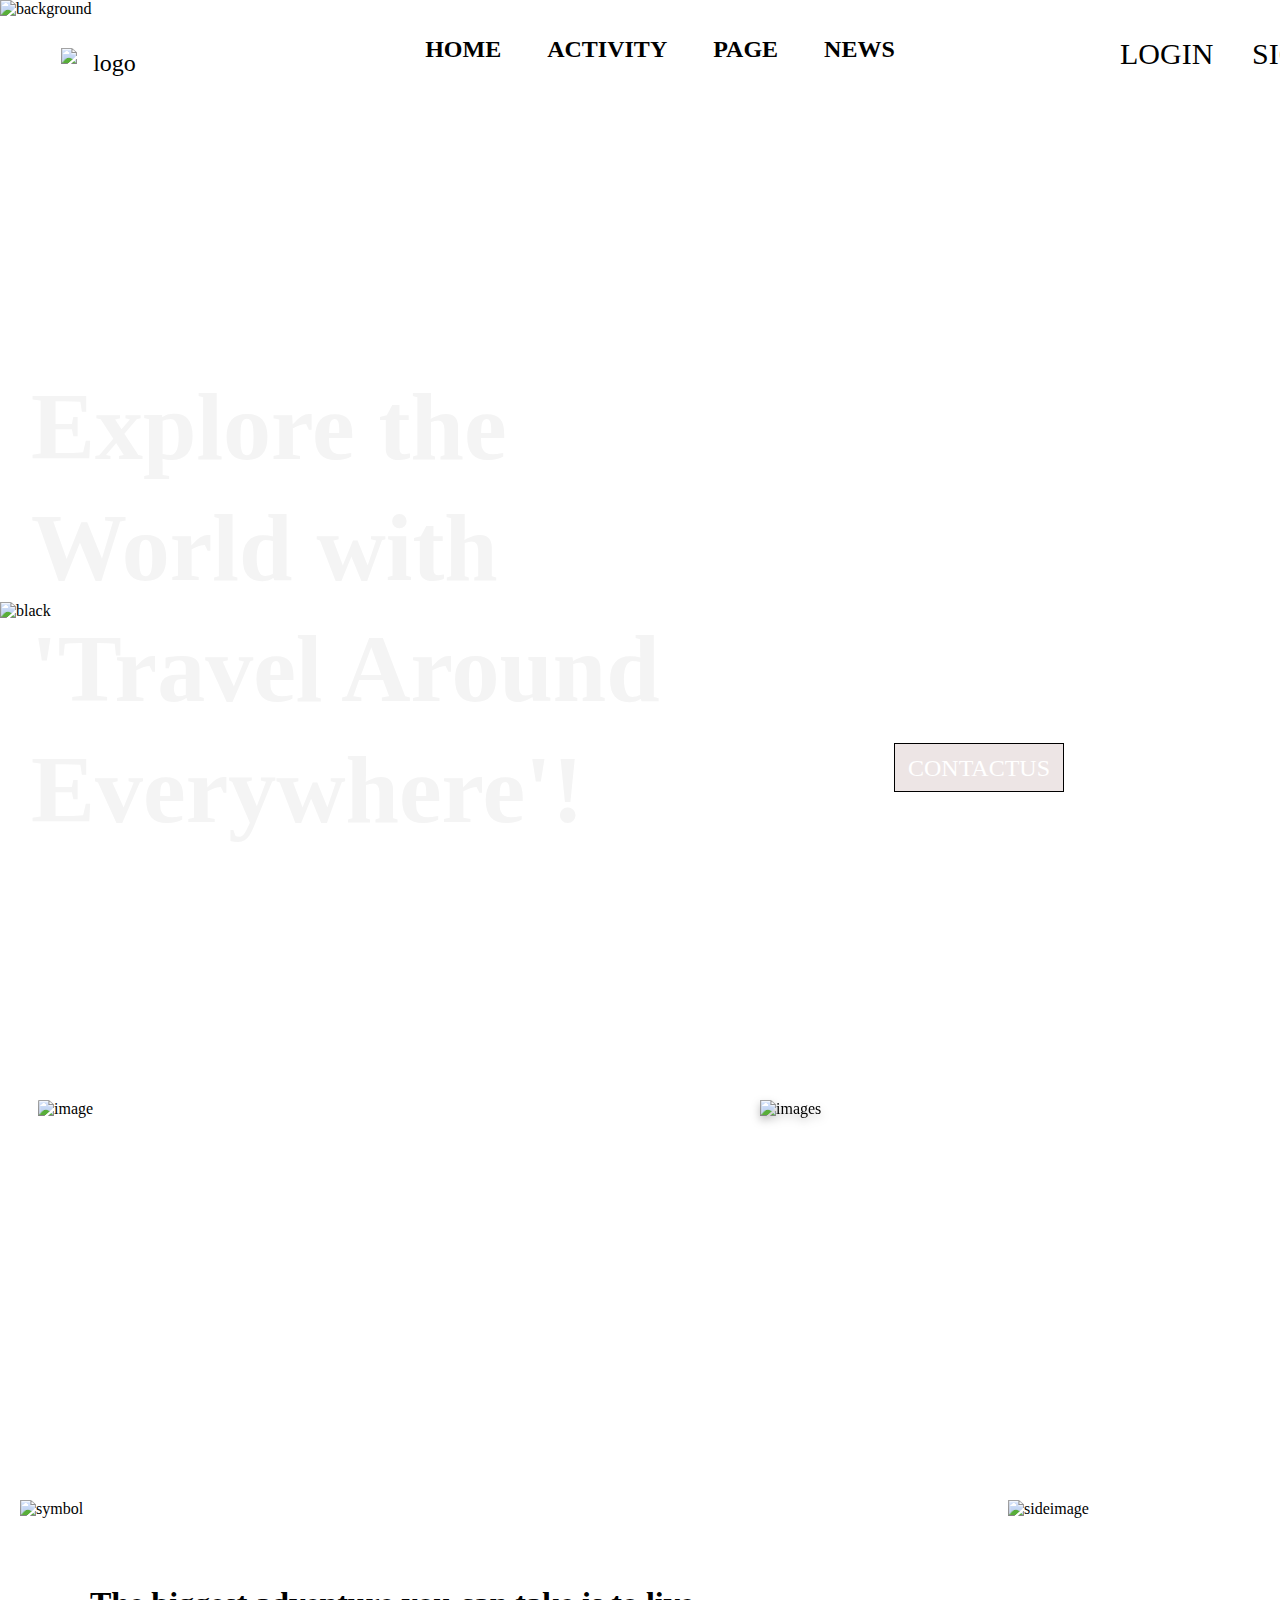
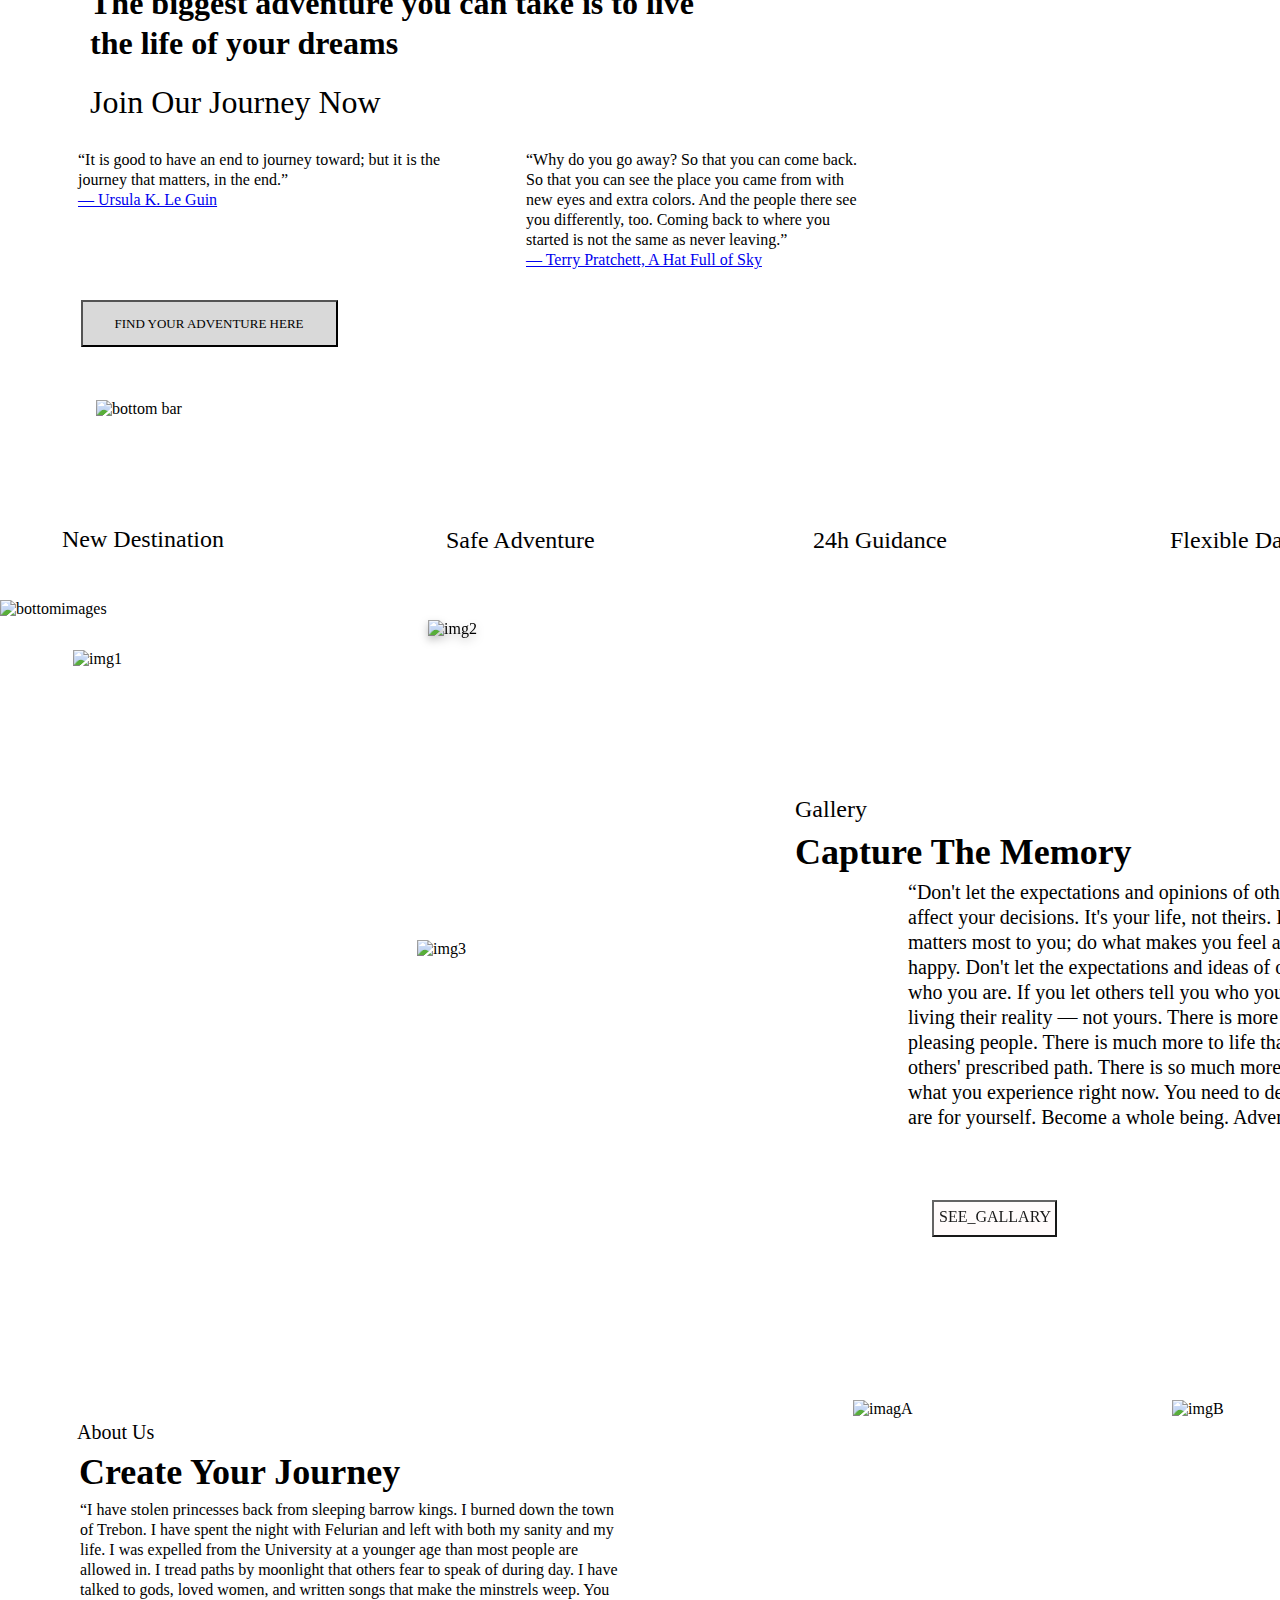
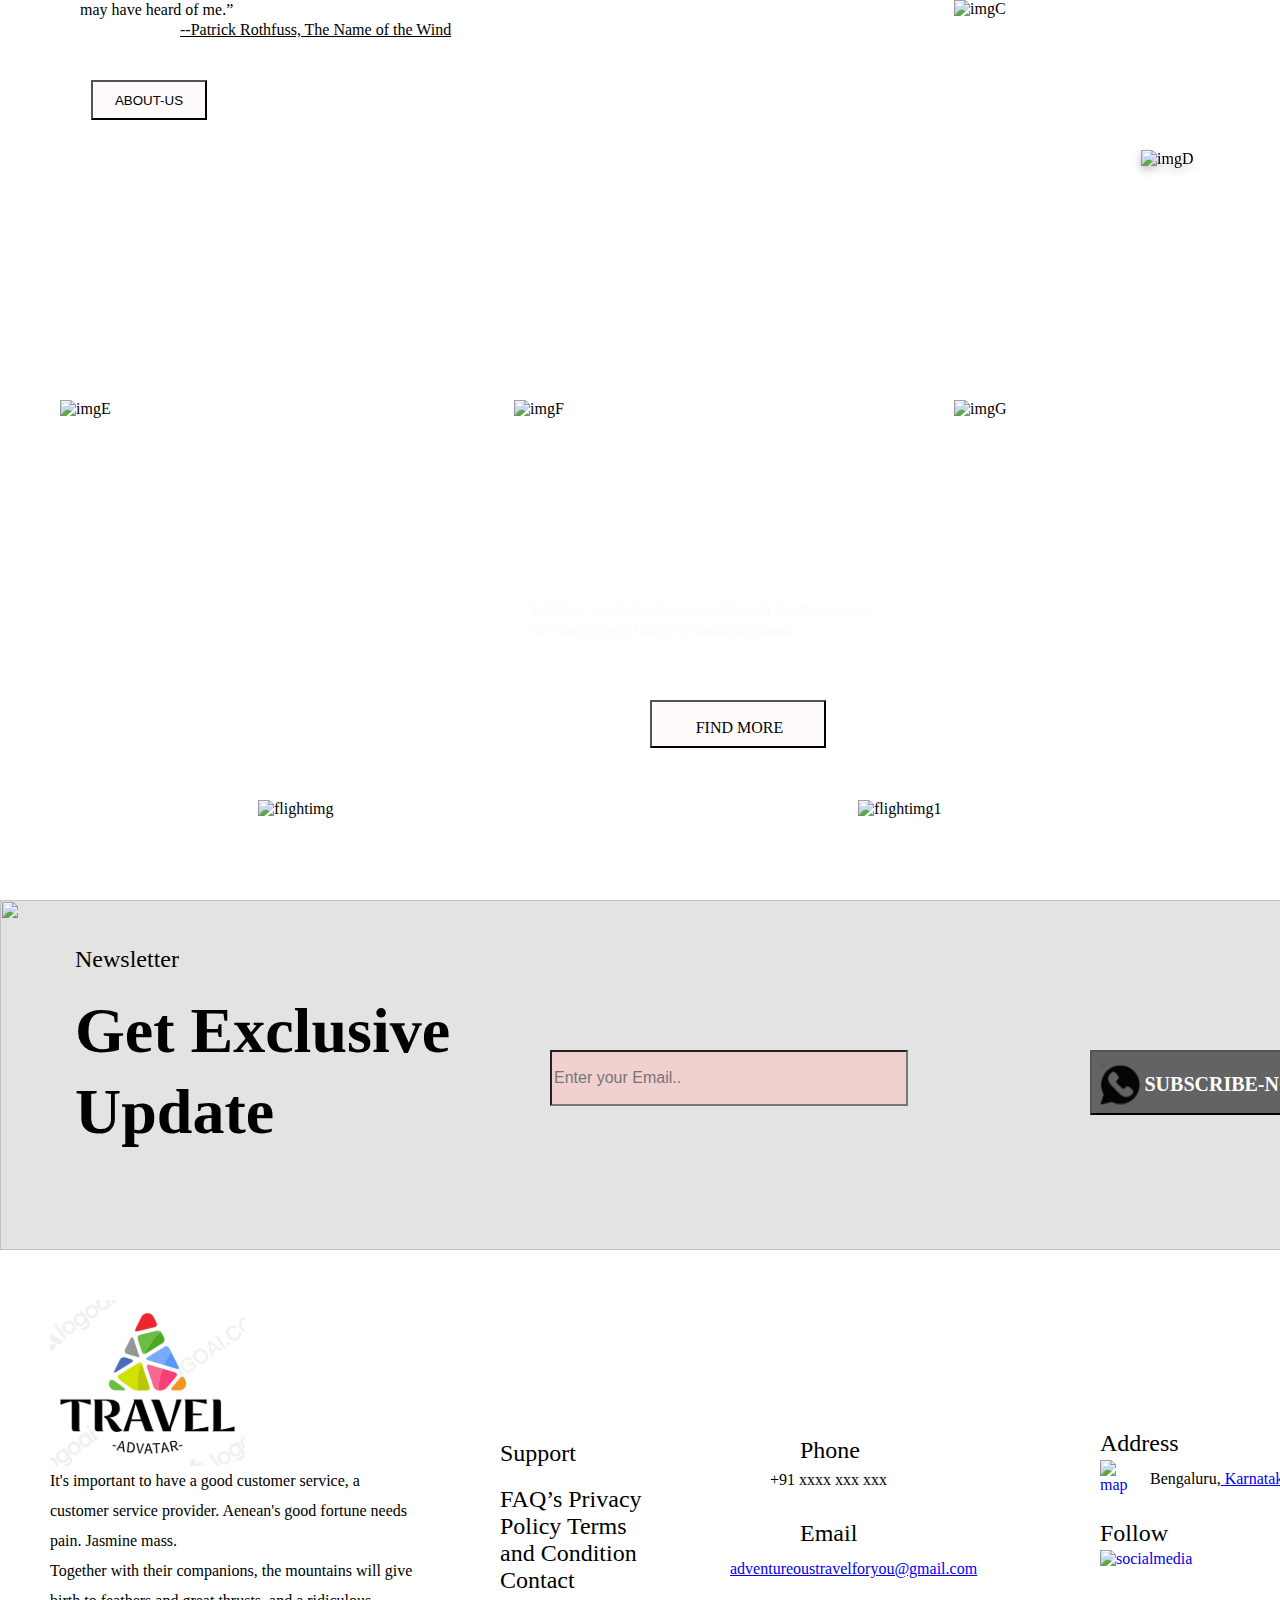
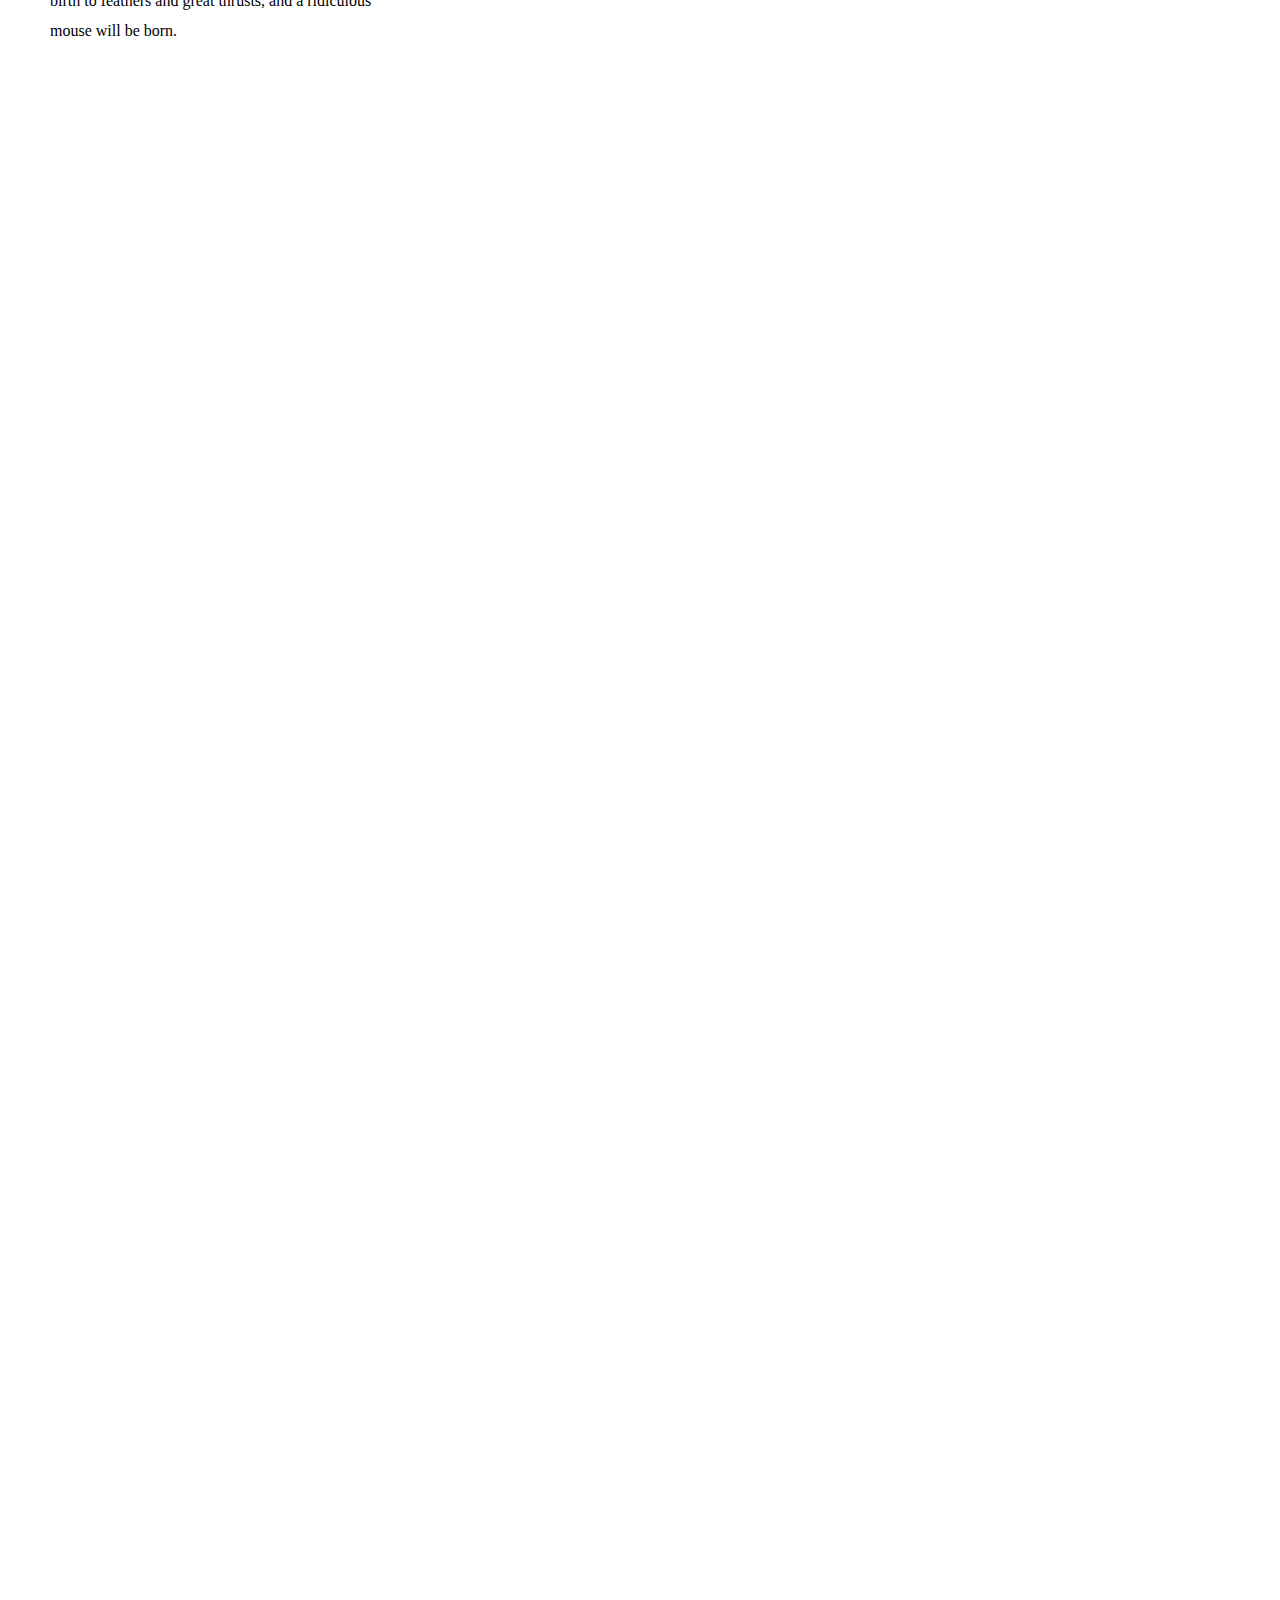
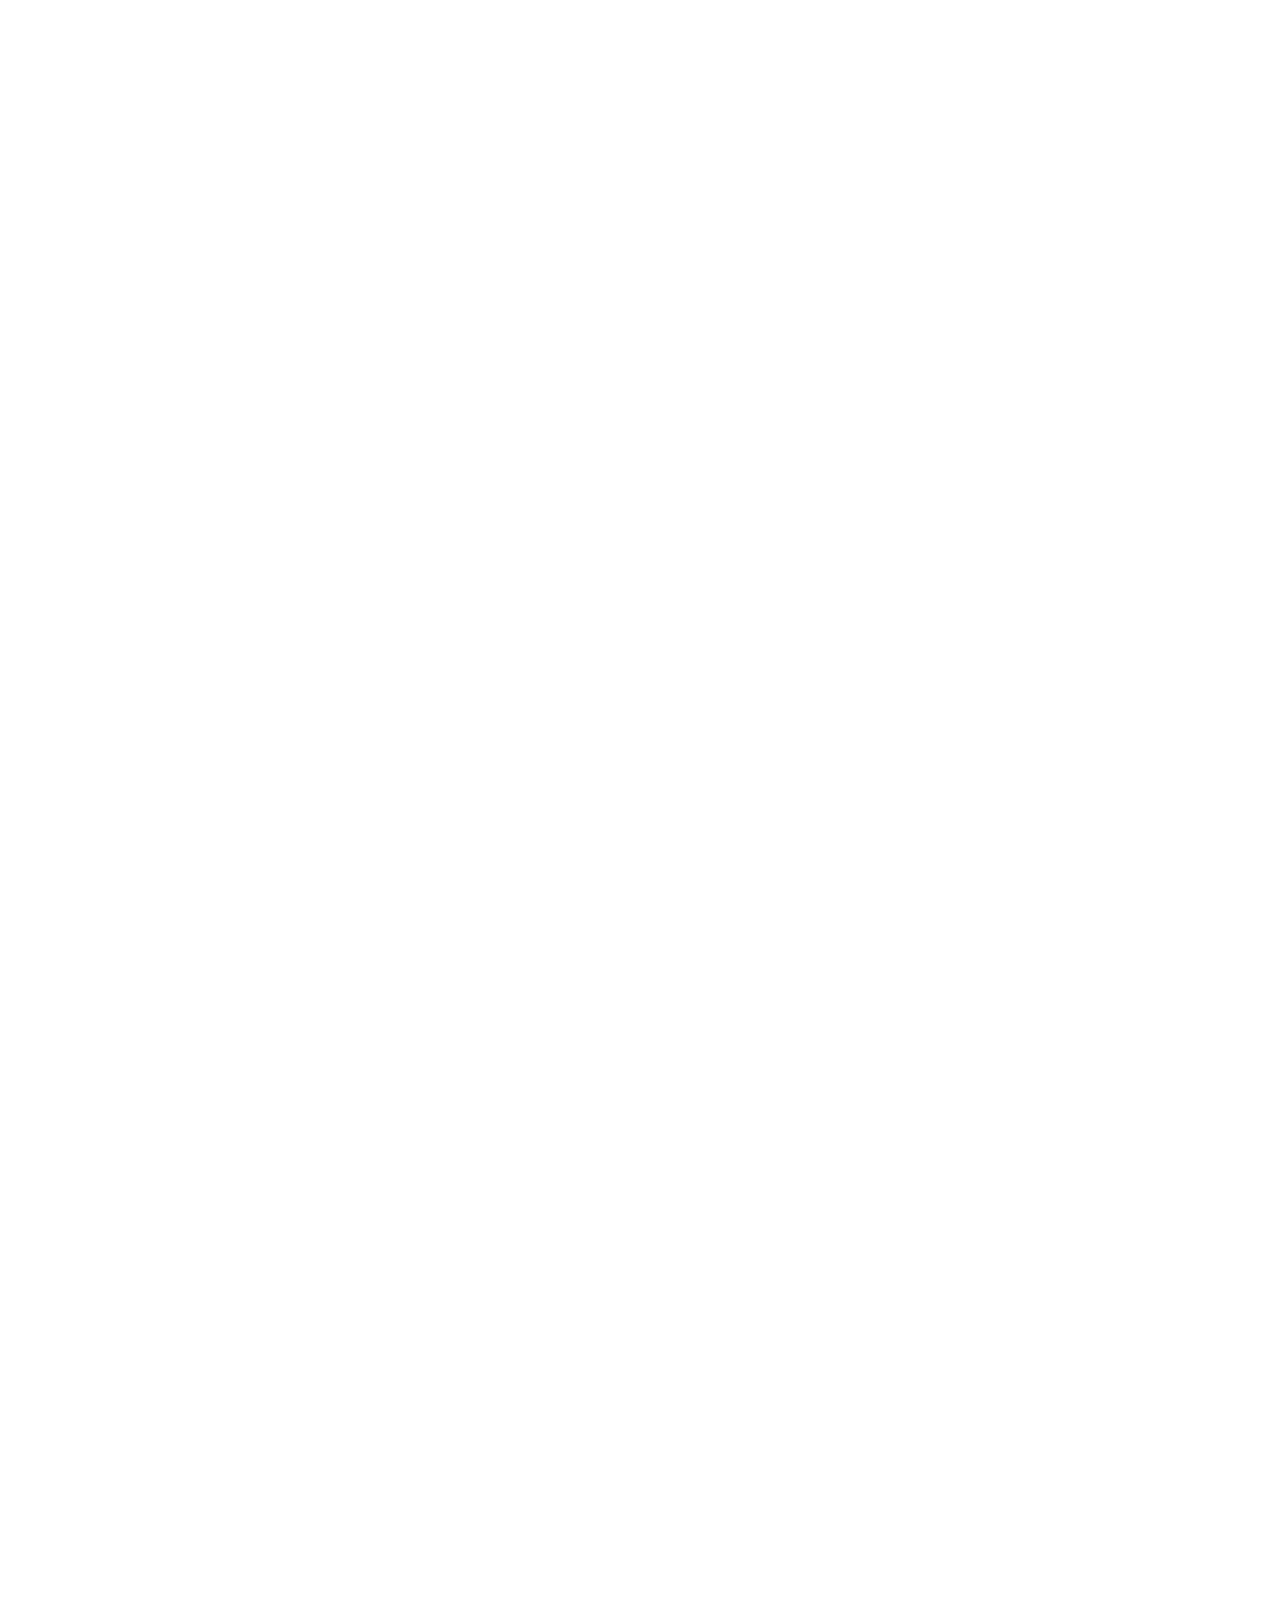
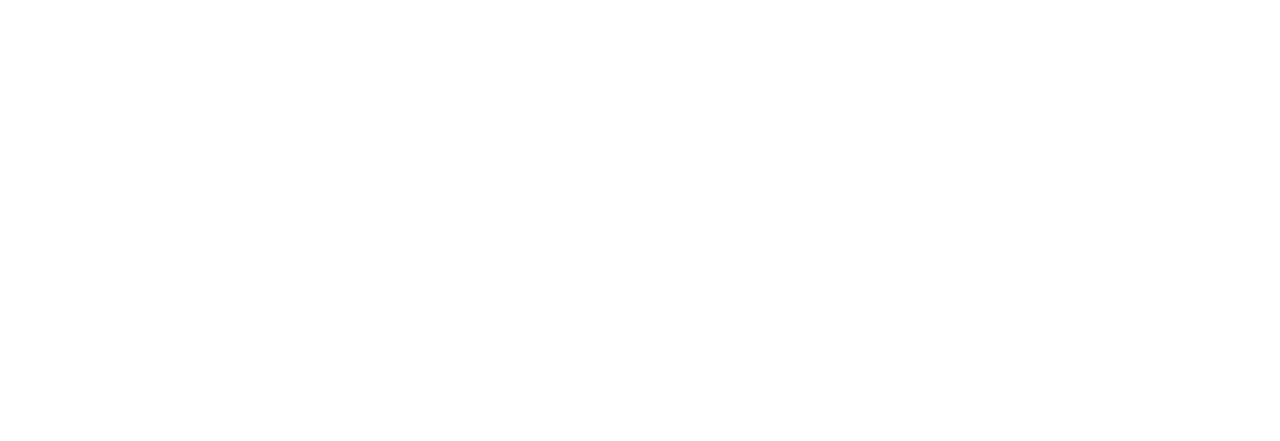
==== index.html @ 5cd610a5 "Add files via upload" ====
<!DOCTYPE html>
<html>
    <head>
     <title>Travel</title>
     <link rel="stylesheet" type="text/css" href="style.css">
    </head>
     <div class="back">
        <img src="C:\Users\yasha\Downloads\tie project\tie project\images\trekking-hiking-FB 1.svg" alt="background" />
    </div>
     <body>
        <nav id="HOME">
            <img src="C:\Users\yasha\Downloads\tie project\tie project\images\Screenshot (51) 1(1).svg" alt="logo" />
            <h2 class="A">ADVANTURE<br>TRAVEL</br></h2>
            <ul>
                <li><a href="#HOME">HOME</a></li>
                <li><a href="#ACTIVITY">ACTIVITY</a></li>
                <li><a href="#PAGE">PAGE</a></li>
                <li><a href="#NEWS">NEWS</a></li>
            </ul>
        </nav>
         <div class="B"><a href="login.html.html">LOGIN</a></div>  
         <div class="C"><a href="signupindex.html">SIGNUP</a></div>

      <div class="mid">
        <img src="C:\Users\yasha\Downloads\tie project\tie project\images\black-planet-surface-1920 1.svg" alt="black"/>
        <div class="D"><p>Explore the World with 'Travel Around Everywhere'!</p></div>
        <div class="E"> 
         <button type="button"><a href="https://www.google.com/search?client=firefox-b-d&q=karnataka+travel+contact+number">CONTACTUS</a></button>
        </div>
        <div><P>Experience the trip of a lifetime with Travel Around Everywhere!
           Explore the world with our adventure travel packages and discover new
            places and cultures. Whether you're looking for an exciting holiday
             or an exotic getaway.</P></div>
      </div>
      <section class="F">
        <img src="C:\Users\yasha\Downloads\tie project\tie project\images\91JuTaUSKaMh2yjB1C4A_IMG_9284 1.svg" alt="image"/>
        <h1 id="ACTIVITY">Hiking</h1>
        <p>It is important to take care of the patient, the patient will be 
          followed by the patient, but it will happen at the same time as
           labor and pain.</p>
    </section>
     <section class="G">
      <img src="C:\Users\yasha\Downloads\tie project\tie project\images\photo-1611223157502-18a03c59a4d9 1.svg" alt="images"/>
       <h1>Camping</h1>
       <p>He was to take care of the sick, and the sick to follow the sick,
         but at the same time with labor and pain</p>

     </section>
     <div class ="H">
      <img src="C:\Users\yasha\Downloads\tie project\tie project\images\png-clipart-quotation-mark-font-awesome-computer-icons-right-to-quote-double-quotes-text-logo-removebg-preview 1.svg" 
            alt="symbol">
            <h4>The biggest adventure you can take is to live the life of your dreams</h4>
            <p>Join Our Journey Now</p>
            <p1>“It is good to have an end to journey toward; but it is the journey that matters, in the end.”                                      
            <br><a href="https://www.goodreads.com/work/quotes/817527"> ― Ursula K. Le Guin</a></p1>
            <p2>“Why do you go away? So that you can come back. So that you can see the place you came from with new eyes and extra colors. And the people there see you differently, too. Coming back to where you started is not the same as never leaving.”
              <br> <a href="https://www.goodreads.com/work/quotes/2889659">― Terry Pratchett, A Hat Full of Sky</a></p2>
              <div class="sideimage"><img src="C:\Users\yasha\Downloads\tie project\tie project\images\e22e23dfd38ff087aaedfa3ccce2a0b4 1.svg" alt="sideimage"/></div>
              <button type="button">
                <a href="https://www.tourmyindia.com/states/karnataka/adventure-tourism.html"> FIND YOUR ADVENTURE HERE</a>
              </button>
        </div>
        <section class="bottom">
          <img src="C:\Users\yasha\Downloads\tie project\tie project\images\Frame 1.svg" alt="bottom bar"/>
          <p id="PAGE">New Destination</p>
          <p1>Safe Adventure</p1>
          <p2>24h Guidance</p2>
          <p3>Flexible Date</p3>
          <div class="imagebot">
            <img src="C:\Users\yasha\Downloads\tie project\tie project\images\200868-nature-landscape-river-waterfall-mountain 1.svg" 
            alt="bottomimages"/>
            <div class="img1">
              <img src="C:\Users\yasha\Downloads\tie project\tie project\images\young-woman-by-the-lake-in-obersee-e1622437991907 3.svg" alt="img1"/>
            </div>
            <div class="img2">
              <img src="C:\Users\yasha\Downloads\tie project\tie project\images\traveler-near-waterfall-1024x682 1.svg" alt="img2">
            </div>
            <div class="img3">
              <img src="C:\Users\yasha\Downloads\tie project\tie project\images\young-woman-by-the-lake-in-obersee-e1622437991907 1.svg"alt="img3"/>
            </div>
            <p>Gallery</p>
            <p1>Capture The Memory</p1>
            <p2>“Don't let the expectations and opinions of other people affect your decisions.
               It's your life, not theirs. Do what matters most to you; do what makes you feel
                alive and happy. Don't let the expectations and ideas of others limit who you are.
                 If you let others tell you who you are, you are living their reality — not yours. 
                 There is more to life than pleasing people. There is much more to life than following others'
                  prescribed path. There is so much more to life than what you experience right now.
                   You need to decide who you are for yourself. Become a whole being. Adventure.”</p2>
          </div>
          <div class="Bu">
          <button type="button">
            <a href="https://www.google.com/search?q=karnataka+adventure+images+hd&tbm=isch&source=univ&fir=EGeTMDjpgF064M%252CMH1EQpzOIWrImM%252C_%253BhaaypWggltLI8M%252CNtBNIoXKiyZ0HM%252C_%253BdGHXhAmj8X1aOM%252CSkmgBT1YWjCMJM%252C_%253Bczl3PFVUptT2hM%252CVC1REFXUhCvVwM%252C_%253Br8FZT8ZAla6kYM%252CIE_6IjL1IMDJWM%252C_%253BSOMVQpMHB-fIQM%252CqpjihWGnS1pj4M%252C_%253BqluofPO4hIZ0GM%252CORRwNJbPvOpiBM%252C_%253BS-mgtFWeSxf01M%252CuZ7FZtgz6YRMTM%252C_%253Bfmf0jexhBKljIM%252CbuW-qNq_4crqOM%252C_%253BgIj_O6d8kdZIGM%252CuZ7FZtgz6YRMTM%252C_&usg=AI4_-kQagUXBcxD9qn001cd9wPewV9SOTQ&sa=X&ved=2ahUKEwi9q7O0pd7_AhUzcGwGHSw_BtwQjJkEegQIFxAC">
              SEE_GALLARY</a>
          </button>
        </div>
        </section>
        <section class="bottompage">
          <p>About Us</p>
          <p1>Create Your Journey</p1>
          <p2>“I have stolen princesses back from sleeping barrow kings. 
            I burned down the town of Trebon. I have spent the night with
             Felurian and left with both my sanity and my life. 
             I was expelled from the University at a younger age than most 
             people are allowed in. I tread paths by moonlight that others 
             fear to speak of during day. I have talked to gods, loved women,
              and written songs that make the minstrels weep. 
              You may have heard of me.”</p2>
              <p3><a href="https://www.goodreads.com/work/quotes/2502879">--Patrick Rothfuss, The Name of the Wind</a></p3>
              <button>
                <a>ABOUT-US</a>
              </button>
              <div class="imgA">
              <img src="C:\Users\yasha\Downloads\tie project\tie project\images\hike-in-mountains-1-e1622438029360 1.svg" alt="imagA"/>
            </div>
            <div class="imgB">
              <img src="C:\Users\yasha\Downloads\tie project\tie project\images\rear-view-of-man-with-backpack-standing-in-mountain-landscape 1.svg" alt="imgB"/>
            </div>
            <div class="imgC">
              <img src="C:\Users\yasha\Downloads\tie project\tie project\images\rear-view-of-young-woman-standing-on-tropical-beach-travel-summer--e1622438060210 2.svg" alt="imgC"/>
            </div>
            <div class="imgD">
              <img src="C:\Users\yasha\Downloads\tie project\tie project\images\rear-view-of-young-woman-standing-on-tropical-beach-travel-summer--e1622438060210 1.svg" alt="imgD"/>
            </div>
               <div class="imgE">
                <img src="C:\Users\yasha\Downloads\tie project\tie project\images\bali 1.svg" alt="imgE"/>
                <p>Bali Adventure</p>
                <p1>“Bali is more than a place. It’s a mood, it’s magical. It’s a tropical state of mind.”</p1>
               </div>
               <div class="imgF">
                <img src="C:\Users\yasha\Downloads\tie project\tie project\images\2017-08-01-post-59801768aa811 1.svg" alt="imgF"/>
                <p>Lost in Lombok</p>
                <p1>Whether you’re backpacking through Southeast Asia or coming specifically to Lombok island.</p1>
               </div>
               <div class="imgG">
                <img src="C:\Users\yasha\Downloads\tie project\tie project\images\L1030295 1.svg" alt="imgG"/>
                <p>Borneo Tour</p>
                <p1>“To fall in love with God is the greatest romance; 
                  to seek him the greatest adventure; to find him, 
                  the greatest human achievement.”</p1>
                  <button type="button">
                    <a href="https://www.google.com/search?q=karnataka+travel+photos&tbm=isch&source=univ&fir=HcsOQ5D4ZSnnWM%252CORRwNJbPvOpiBM%252C_%253BqluofPO4hIZ0GM%252CORRwNJbPvOpiBM%252C_%253Bxwla88dnPURm2M%252CfK3ejY_aXCZw3M%252C_%253BUFWdoltLMB6noM%252CQi2ZVJhOAINCtM%252C_%253BDVGgZ3Pfp8t4IM%252Cw-G4ml4x2GX8LM%252C_%253Bc7U3PD-2WwUhOM%252CaztwYqS0O1KFvM%252C_%253BTTFD1nAeNnhJgM%252CBH7BPJo4OOhmkM%252C_%253BP-1L1UHeMAsE7M%252C8w5hKs8-uCbkPM%252C_%253BydrUZoC4Y_X_8M%252CpOzWEouyCFfwGM%252C_%253B7m1To_1Cpx3mkM%252CxDsv1075xyBjNM%252C_&usg=AI4_-kQcXmyNhSz5QU6MtKvsr6MWuqVMYg&sa=X&ved=2ahUKEwj7g4nSm97_AhVURmwGHeBOBB0QjJkEegQIDRAC">
                      <p>FIND MORE</p></a>
                   </button>
               </div>
              </div>
        <div class="endpage">
          <img src="C:\Users\yasha\Downloads\tie project\tie project\images\partner-1 (1) 1.svg" alt="flightimg">
        </div>
        <div class="endpage1">
          <img src="C:\Users\yasha\Downloads\tie project\tie project\images\partner-4 1.svg" alt="flightimg1">
        </div>
        <div class="solidblock">
          <img src="C:\Users\yasha\Downloads\tie project\tie project\images\Rectangle 1.svg" alt="">
        </div>
     <section class="endblock">
      <p id="NEWS">Newsletter</p>
      <p1>Get Exclusive Update</p1>
     <input type="test" placeholder="Enter your Email..">
      <div class="subcribe">
        <button type="button">
          <p1>SUBSCRIBE-NOW</p>

        </button>
        <img src="images/th-removebg-preview 1.svg" alt="whatsapp"/>
      </div>
      <div class="endposter">
        <img src="images/Rectangle 7.svg" alt="endpoint"/>
        <p>
        It's important to have a good customer service, 
          a customer service provider.
           Aenean's good fortune needs pain. 
           Jasmine mass.
           <br>

           Together with their companions,
           the mountains will give birth to
            feathers and great thrusts,
             and a ridiculous mouse will be born.
            
            </p>
            <h5>Support</h5>
            <h6>
              FAQ’s
              Privacy Policy
              Terms and Condition
              Contact</h6>
              <p1>Phone
              </p1>
              <p2>+91 xxxx xxx xxx</p2>
              <p3>Email</p3>
              <p4><a href="adventureoustravelforyou@gmail.com">adventureoustravelforyou@gmail.com</a></p4>
              <p5>Address</p5>
              <p6>Bengaluru,<a href="https://www.google.com/maps/place/Karnataka/@15.0360956,76.3208479,7z/data=!3m1!4b1!4m6!3m5!1s0x3ba35a4c37bf488f:0x41f1d28cd1757cd5!8m2!3d15.3172775!4d75.7138884!16zL20vMDQ5bHI?entry=ttu"> Karnataka</a></p6>
              <div class="map">
               <a href="https://maps.google.com/" ><img src="C:\Users\yasha\Downloads\tie project\tie project\images\google-maps-png-2 1.svg" alt="map"></a>
              </div>
              <p7>Follow</p7>
              <div class="socialmedia">
                <a href="https://www.instagram.com/travel_karnataka/?hl=en"><img src="C:\Users\yasha\Downloads\tie project\tie project\images\th (1) 1.svg" alt="socialmedia"/></a>
              </div>
      </div>
     </section>
    </body>
</html>
---- style.css ----
.back img{

    position: absolute;
    width: 1440px;
    height: 602px;
    left: 0px;
    top: 0px;
    
    

}
nav img{
    position: absolute;
width: 91px;
height: 85px;
left: 53px;
top: 24px;

}
.A{
    position: absolute;
width: 440px;
height: 106px;
left: 45px;
top: 14px;

font-family: 'Outfit';
font-style: normal;
font-weight: 700;
font-size: 33px;
line-height: 42px;
text-align: center;
color: #FFFFFF;
}
nav{

 position: relative;  
 font-family: 'Outfit';
 font-style: normal;
 font-weight: 100;
 font-size: 24px;
 line-height: 30px;
 text-align: center;
justify-content: space-between;

 }

 nav ul li{
    display: inline-block;
    list-style:decimal-leading-zero;
    margin: 10px 20px;
 }
  
 nav ul li a{
    text-decoration: none;
    color: black;
    font-weight: bold;
 }
 .B {
    
position:absolute;
width: 88px;
height: 42px;
left: 1120px;
top: 33px;

font-family: 'Outfit';
font-style: normal;
font-weight: 100;
font-size: 30px;
line-height: 42px;

 }
 .B a{
text-align: center;
text-decoration: none;
color: #000000;
 }
 .C {
    position: absolute;
width: 106px;
height: 42px;
left: 1252px;
top: 33px;

font-family: 'Outfit';
font-style: normal;
font-weight: 100;
font-size: 30px;
line-height: 42px;
 }

.C a{
text-align: center;
text-decoration: none;
color: #000000;
 }
 .mid img{
    position: absolute;
    width: 1440px;
    height: 422px;
    left: 0px;
    top: 602px;
    
    
 }
  .D p{
    position: absolute;
width: 690px;
height: 454px;
left: 31px;
top: 270px;

font-family: 'Outfit';
font-style: normal;
font-weight: 900;
font-size: 96px;
line-height: 121px;

color: #F4F4F4;
  }

  .E button{
    box-sizing: border-box;

position: absolute;
width: 170px;
height: 49px;
left: 894px;
top: 743px;

background: rgba(226, 212, 212, 0.61);
border: 1px solid #000000;

  }
  .E button a{
width: 155px;
height: 30px;
left: 908px;
top: 752px;
text-decoration: none;
font-family: 'Outfit';
font-style: normal;
font-weight: 200;
font-size: 24px;
line-height: 30px;

color: #FFFFFF;
  }
  div p{
    position: absolute;
width: 1062px;
height: 175px;
left: 43px;
top: 828px;

font-family: 'Outfit';
font-style: normal;
font-weight: 100;
font-size: 33px;
line-height: 42px;
color: #FFFFFF;
  }
.F img{
    position: absolute;
width: 636px;
height: 395px;
left: 38px;
top: 1100px;
border-radius: 1px;
}
.F h1{
    position: absolute;
width: 103px;
height: 44px;
left: 81px;
top: 1300px;

font-family: 'Outfit';
font-style: normal;
font-weight: 600;
font-size: 33px;
line-height: 42px;

color: #FFFFFF;
}
.F p{
    position: absolute;
width: 423px;
height: 76px;
left: 80px;
top: 1350px;

font-family: 'Outfit';
font-style: normal;
font-weight: 400;
font-size: 16px;
line-height: 20px;

color: #FFFFFF;


}
.G img{
    position: absolute;
width: 650px;
height: 395px;
left: 760px;
top:1100px;
filter: drop-shadow(0px 4px 4px rgba(0, 0, 0, 0.25));
}
.G h1{
    position: absolute;
width: 193px;
height: 54px;
left: 815px;
top: 1300px;

font-family: 'Outfit';
font-style: normal;
font-weight: 600;
font-size: 33px;
line-height: 42px;

color: #FFFFFF;
}
.G p{
    position: absolute;
width: 513px;
height: 75px;
left: 809px;
top: 1350px;

font-family: 'Outfit';
font-style: normal;
font-weight: 400;
font-size: 16px;
line-height: 20px;

color: #FFFFFF;
}
.H img{
    position: absolute;
width: 120px;
height: 77px;
left: 20px;
top: 1500px;
}
.H h4{
    
position: absolute;
width: 632px;
height: 89px;
left: 90px;
top: 1540px;

font-family: 'Outfit';
font-style: normal;
font-weight: 700;
font-size: 32px;
line-height: 40px;

color: #000000;
}
.H p{
    
position: absolute;
width: 493px;
height: 53px;
left: 90px;
top: 1650px;

font-family: 'Outfit';
font-style: normal;
font-weight: 200;
font-size: 32px;
line-height: 40px;

color: #000000;
}
.H p1{
    position: absolute;
width: 367px;
height: 116px;
left: 78px;
top: 1750px;

font-family: 'Outfit';
font-style: normal;
font-weight: 200;
font-size: 16px;
line-height: 20px;

color: #000000;


}
.H p2{
    
position: absolute;
width: 342px;
height: 167px;
left: 526px;
top: 1750px;

font-family: 'Outfit';
font-style: normal;
font-weight: 200;
font-size: 16px;
line-height: 20px;

color: #000000;
}
.sideimage img{
    position: absolute;
width: 376px;
height: 487px;
left: 1008px;
top: 1500px;
}
.H button{
    
position: absolute;
width: 257px;
height: 47px;
left: 81px;
top: 1900px;

background: #D9D9D9;
}
.H button a{
    position: absolute;
    text-decoration: none;
width: 192px;
height: 20px;
left: 30px;
top: 14px;

font-family: 'Outfit';
font-style: normal;
font-weight: 200;
font-size: 13px;
line-height: 16px;

color: #000000;


}
.bottom img{
    display: flex;
flex-direction: row;
justify-content: center;
align-items: center;
padding: 0px 77px 0px 0px;
gap: 284px;

position: absolute;
width: 1247px;
height: 144px;
left: 96.11px;
top: 2000px;
}
.bottom p{
    position: absolute;
width: 200px;
height: 42px;
left: 62px;
top: 2100px;

font-family: 'Outfit';
font-style: normal;
font-weight: 300;
font-size: 24px;
line-height: 30px;

color: #000000;
}
.bottom p1{
    position: absolute;
width: 200px;
height: 42px;
left: 446px;
top: 2125px;

font-family: 'Outfit';
font-style: normal;
font-weight: 300;
font-size: 24px;
line-height: 30px;

color: #000000;
}
.bottom p2{
    position: absolute;
width: 148px;
height: 30px;
left: 813px;
top: 2125px;

font-family: 'Outfit';
font-style: normal;
font-weight: 300;
font-size: 24px;
line-height: 30px;

color: #000000;
}
.bottom p3{
    
position: absolute;
width: 139px;
height: 30px;
left: 1170px;
top: 2125px;

font-family: 'Outfit';
font-style: normal;
font-weight: 300;
font-size: 24px;
line-height: 30px;

color: #000000;
}
.imagebot img{
   position: absolute;
width: 1440px;
height: 759px;
left: 0px;
top: 2200px;
}
.img1 img{
    position: absolute;
width: 316px;
height: 505px;
left: 73px;
top: 2250px;

background: url(young-woman-by-the-lake-in-obersee-e1622437991907.jpg);
}
.img2 img{
    position: absolute;
width: 347px;
height: 298px;
left: 428px;
top: 2220px;
filter: drop-shadow(0px 4px 4px rgba(0, 0, 0, 0.25));
}
.img3 img{
    position: absolute;
width: 463px;
height: 263px;
left: 417px;
top: 2540px;
}
.imagebot p{
    position: absolute;
width: 110px;
height: 40px;
left: 795px;
top: 2370px;

font-family: 'Outfit';
font-style: normal;
font-weight: 300;
font-size: 24px;
line-height: 30px;

color: #000000;
}
.imagebot p1{
    position: absolute;
width: 476px;
height: 66px;
left: 795px;
top: 2430px;

font-family: 'Outfit';
font-style: normal;
font-weight: 600;
font-size: 36px;
line-height: 45px;

color: #000000;
}
.imagebot p2{
    position: absolute;
width: 494px;
height: 286px;
left: 908px;
top: 2480px;

font-family: 'Outfit';
font-style: normal;
font-weight: 300;
font-size: 20px;
line-height: 25px;

color: #000000;
}
.Bu button{
    position: absolute;
width: 125px;
height: 37px;
left: 932px;
top: 2800px;

background: #FFFBFB;
opacity: 0.9;
}
.Bu button a{
position: absolute;
text-decoration: none;
width: 103px;
height: 24px;
left: 5px;
top: 5px;

font-family: 'Outfit';
font-style: normal;
font-weight: 200;
font-size: 16px;
line-height: 20px;

color: #000000;


}
.bottompage p{
    position: absolute;
width: 115px;
height: 28px;
left: 77px;
top: 3000px;

font-family: 'Outfit';
font-style: normal;
font-weight: 400;
font-size: 20px;
line-height: 25px;

color: #000000;
}
.bottompage p1{
    position: absolute;
width: 538px;
height: 55px;
left: 79px;
top: 3050px;

font-family: 'Outfit';
font-style: normal;
font-weight: 700;
font-size: 36px;
line-height: 45px;

color: #000000;
}
.bottompage p2{
    position: absolute;
width: 546px;
height: 189px;
left: 80px;
top: 3100px;

font-family: 'Outfit';
font-style: normal;
font-weight: 300;
font-size: 16px;
line-height: 20px;

color: #000000;
}
.bottompage p3 a{
    
position: absolute;
width: 546px;
height: 189px;
left: 180px;
top: 3220px;

font-family: 'Outfit';
font-style: normal;
font-weight: 300;
font-size: 16px;
line-height: 20px;

color: #000000;
}
.bottompage button{
    
position: absolute;
width: 116px;
height: 40px;
left: 91px;
top: 3280px;

background: #FFFBFB;
}
.imgA img{
    position: absolute;
width: 303px;
height: 179px;
left: 853px;
top: 3000px;
}
.imgB img{
    
position: absolute;
width: 206px;
height: 335px;
left: 1172px;
top: 3000px;
}
.imgC img{position: absolute;
    width: 177px;
    height: 276px;
    left: 954px;
    top: 3200px;
}
.imgD img{
    position: absolute;
width: 204px;
height: 131px;
left: 1141px;
top: 3350px;
filter: drop-shadow(0px 4px 4px rgba(0, 0, 0, 0.25));
}
.imgE img{
    
position: absolute;
width: 427px;
height: 262px;
left: 60px;
top: 3600px;

background: url(bali.png);
}
.imgE p{
    position: absolute;
width: 131px;
height: 23px;
left: 86px;
top: 3750px;

font-family: 'Outfit';
font-style: normal;
font-weight: 700;
font-size: 16px;
line-height: 20px;

color: #FFFFFF;
 }
 .imgE p1{
    
position: absolute;
width: 290px;
height: 40px;
left: 86px;
top: 3800px;

font-family: 'Outfit';
font-style: normal;
font-weight: 200;
font-size: 16px;
line-height: 20px;

color: #FFFFFF;
 }
 .imgF img{
    position: absolute;
width: 413px;
height: 262px;
left: 514px;
top: 3600px;
 }
 .imgF p{
    position: absolute;
width: 111px;
height: 20px;
left: 531px;
top: 3750px;

font-family: 'Outfit';
font-style: normal;
font-weight: 700;
font-size: 16px;
line-height: 20px;

color: #FFFFFF;
 }
 .imgF p1{
    position: absolute;
width: 340px;
height: 40px;
left: 531px;
top: 3800px;

font-family: 'Outfit';
font-style: normal;
font-weight: 200;
font-size: 16px;
line-height: 20px;

color: #FFFAFA;
 }
 .imgG img{
    position: absolute;
width: 424px;
height: 262px;
left: 954px;
top: 3600px;


 }
 .imgG p{
    position: absolute;
width: 90px;
height: 20px;
left: 971px;
top: 3750px;

font-family: 'Outfit';
font-style: normal;
font-weight: 700;
font-size: 16px;
line-height: 20px;

color: #FFFFFF;
 }
 .imgG p1{
    
position: absolute;
width: 374px;
height: 65px;
left: 971px;
top: 3800px;

font-family: 'Outfit';
font-style: normal;
font-weight: 200;
font-size: 16px;
line-height: 20px;

color: #FFFFFF;
 }
 .imgG button{
    
position: absolute;
width: 176px;
height: 48px;
left: 650px;
top: 3900px;

background: #FFFBFB;
 }
 .imgG button p{
    
position: absolute;
width: 95px;
height: 19px;
left: 40px;
top: 0px;

font-family: 'Outfit';
font-style: normal;
font-weight: 200;
font-size: 16px;
line-height: 20px;

color: #000000;
 }
 .endpage img{
    position: absolute;
width: 284.94px;
height: 70px;
left: 258px;
top: 4000px;
 }
 .endpage1 img{
    position: absolute;
width: 300px;
height: 64.6px;
left: 858px;
top: 4000px;
 }
 .solidblock img{
    position: absolute;
width: 1440px;
height: 350px;
left: 0px;
top: 4100px;

background: rgba(0, 0, 0, 0.11);
 }
 .endblock p{
    position: absolute;
width: 114px;
height: 25px;
left: 75px;
top: 4120px;

font-family: 'Outfit';
font-style: normal;
font-weight: 300;
font-size: 24px;
line-height: 30px;

color: #000000;
 }
 .endblock p1{
    position: absolute;
width: 468px;
height: 162px;
left: 75px;
top: 4190px;

font-family: 'Outfit';
font-style: normal;
font-weight: 600;
font-size: 64px;
line-height: 81px;

color: #000000;


 }
 .endblock input{
    position: absolute;
width: 350px;
height: 50px;
left: 550px;
top: 4250px ;
font-size: medium;

background: #f1d0d0;
 }
 .subcribe button{
    
position: absolute;
width: 250px;
height: 65px;
left: 1090px;
top: 4250px;

background: rgba(14, 14, 14, 0.6);
 }
 .subcribe button p1{
    position: absolute;
width: 175px;
height: 18px;
left: 50px;
top: 20px;

font-family: 'Outfit';
font-style: normal;
font-weight: 300px;
font-size: 20px;
line-height: 25px;

color: #ffffff;
 }
 .subcribe img{
    position: absolute;
width: 41.13px;
height: 40px;
left: 1100px;
top: 4265px;
 }
 .endposter img{
    position: absolute;
    width: 195px;
height: 166px;
flex-shrink: 0; 
left: 50px;
top: 4500px;
 }
 .endposter p{
    position: absolute;
    display: flex;
width: 365px;
height: 158px;
flex-direction: column;
flex-shrink: 0;
color: #000;
font-size: 16px;
font-family: Outfit;
font-weight: 300; 
left: 50px;
top: 4650px;
 }
.endposter h5{
  position: absolute;
  display: flex;
width: 155px;
height: 30px;
flex-direction: column;
flex-shrink: 0;
color: #000;
font-size: 24px;
font-family: Outfit;
font-weight: 500; 
left: 500px;
top: 4600px;
}
.endposter h6{
    position: absolute;
    display: flex;
  width: 155px;
  height: 30px;
  flex-direction: column;
  flex-shrink: 0;
  color: #000;
  font-size: 24px;
  font-family: Outfit;
  font-weight: 500; 
  left: 500px;
  top: 4630px;
  }
  .endposter p1{
    position: absolute;
    display: flex;
width: 68px;
height: 30px;
flex-direction: column;
flex-shrink: 0;
color: #000;
font-size: 24px;
font-family: Outfit;
font-weight: 500; 
left: 800px;
top: 4610px;
  }
  .endposter p2{
    display: flex;
width: 135px;
height: 26px;
flex-direction: column;
flex-shrink: 0;
color: #000;
font-size: 16px;
font-family: Outfit;
font-weight: 300; 
left: 770px;
top: 4670px;
  }
  .endposter p3{
    position: absolute;
    display: flex;
width: 68px;
height: 30px;
flex-direction: column;
flex-shrink: 0;
color: #000;
font-size: 24px;
font-family: Outfit;
font-weight: 500; 
left: 800px;
top: 4720px;

  }
  .endposter p4{
    position: absolute;
    width: 284px;
    height: 39px;
    flex-direction: column;
    text-decoration: none;
    flex-shrink: 0;
    color: #000;
    font-size: 16px;
    font-family: Outfit;
    font-weight: 300; 
    left: 730px;
    top: 4760px;

  }
  .endposter p5{
    position: absolute;
    display: flex;
width: 68px;
height: 30px;
flex-direction: column;
flex-shrink: 0;
color: #000;
font-size: 24px;
font-family: Outfit;
font-weight: 500; 
left: 1100px;
top: 4630px;

  }
  .map img{
    width: 40px;
height: 40px;
flex-shrink: 0; 
left: 1100px;
top:4660px ;
  }
  .endposter p6{
    position: absolute;
    text-decoration: none;
width: 211px;
height: 46px;
flex-direction: column;
flex-shrink: 0;
color: #000;
font-size: 16px;
font-family: Outfit;
font-weight: 300; 
left: 1150px;
top: 4670px;
  }
.endposter p7{
    position: absolute;
    display: flex;
width: 68px;
height: 30px;
flex-direction: column;
flex-shrink: 0;
color: #000;
font-size: 24px;
font-family: Outfit;
font-weight: 500; 
left: 1100px;
top: 4720px;


}
.socialmedia img{
    position: absolute;
    width: 150px;
height: 47.892px;
left: 1100px;
top: 4750px;

}
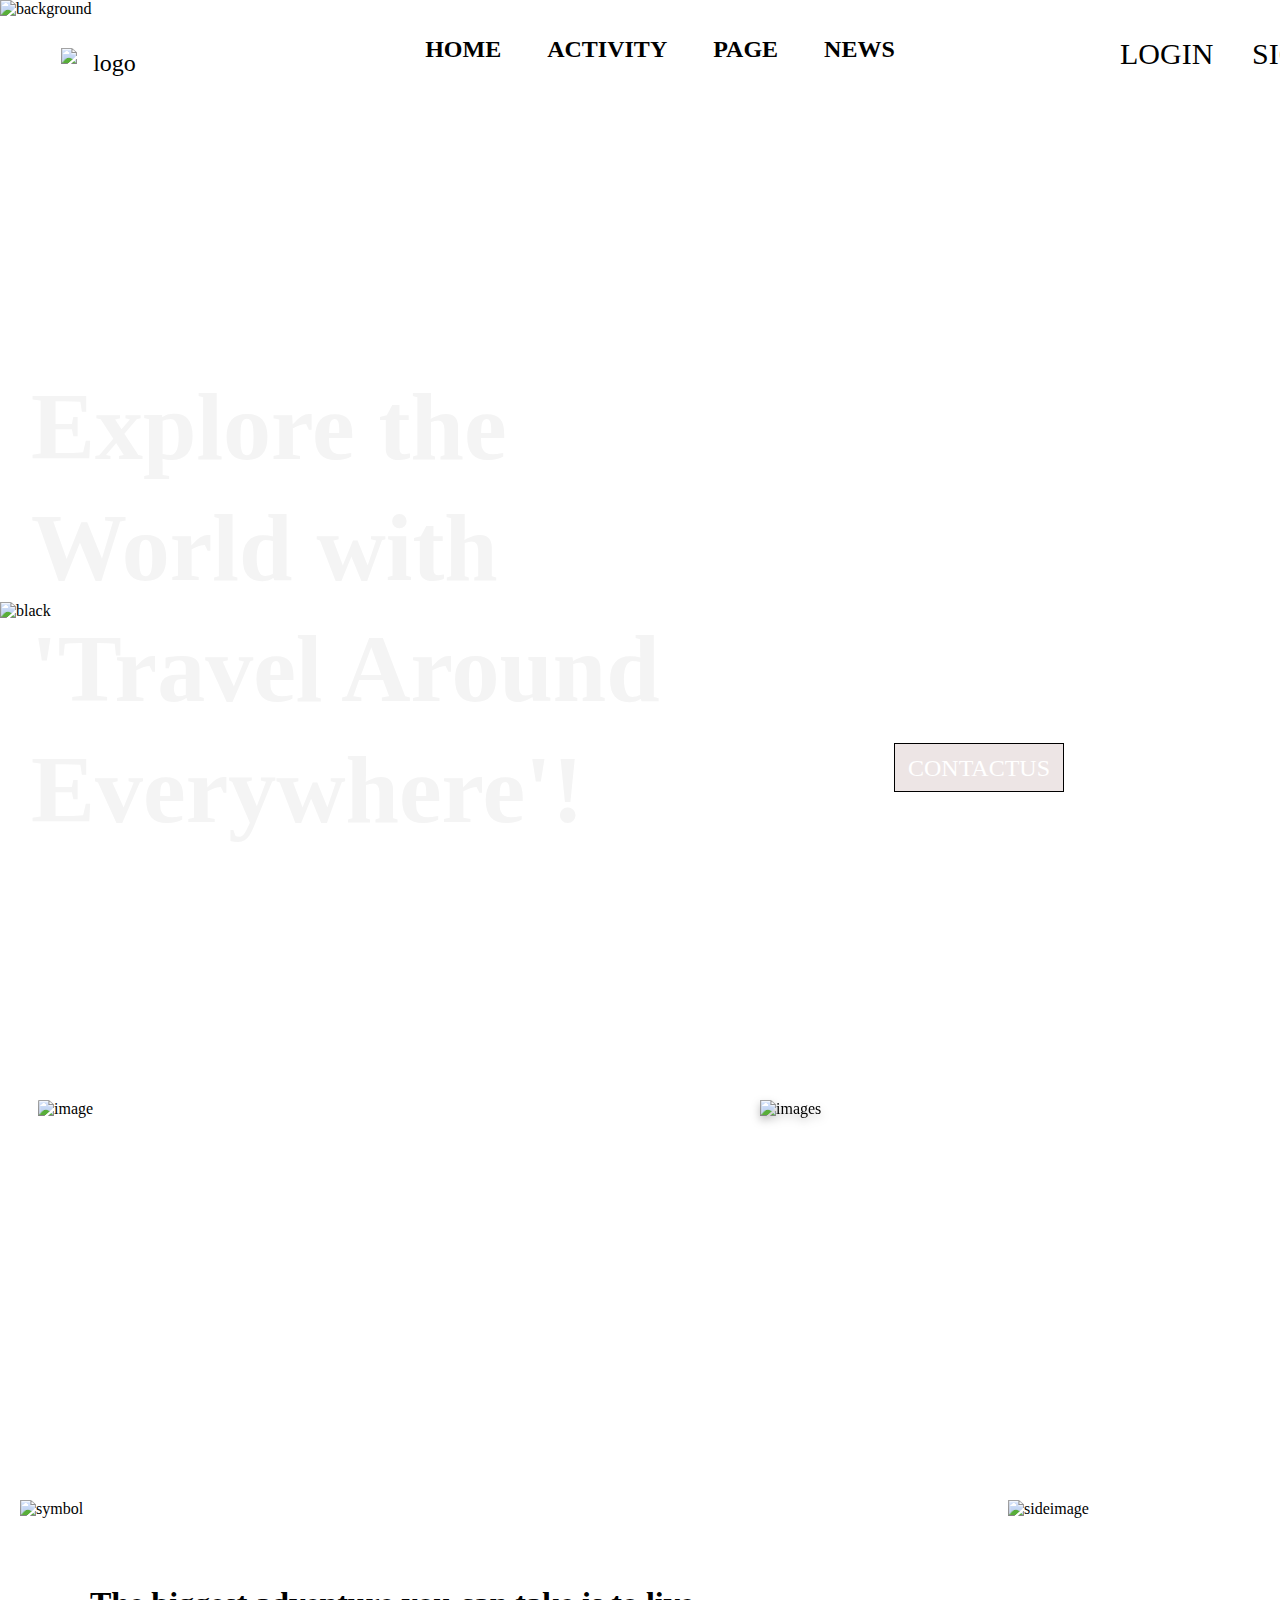
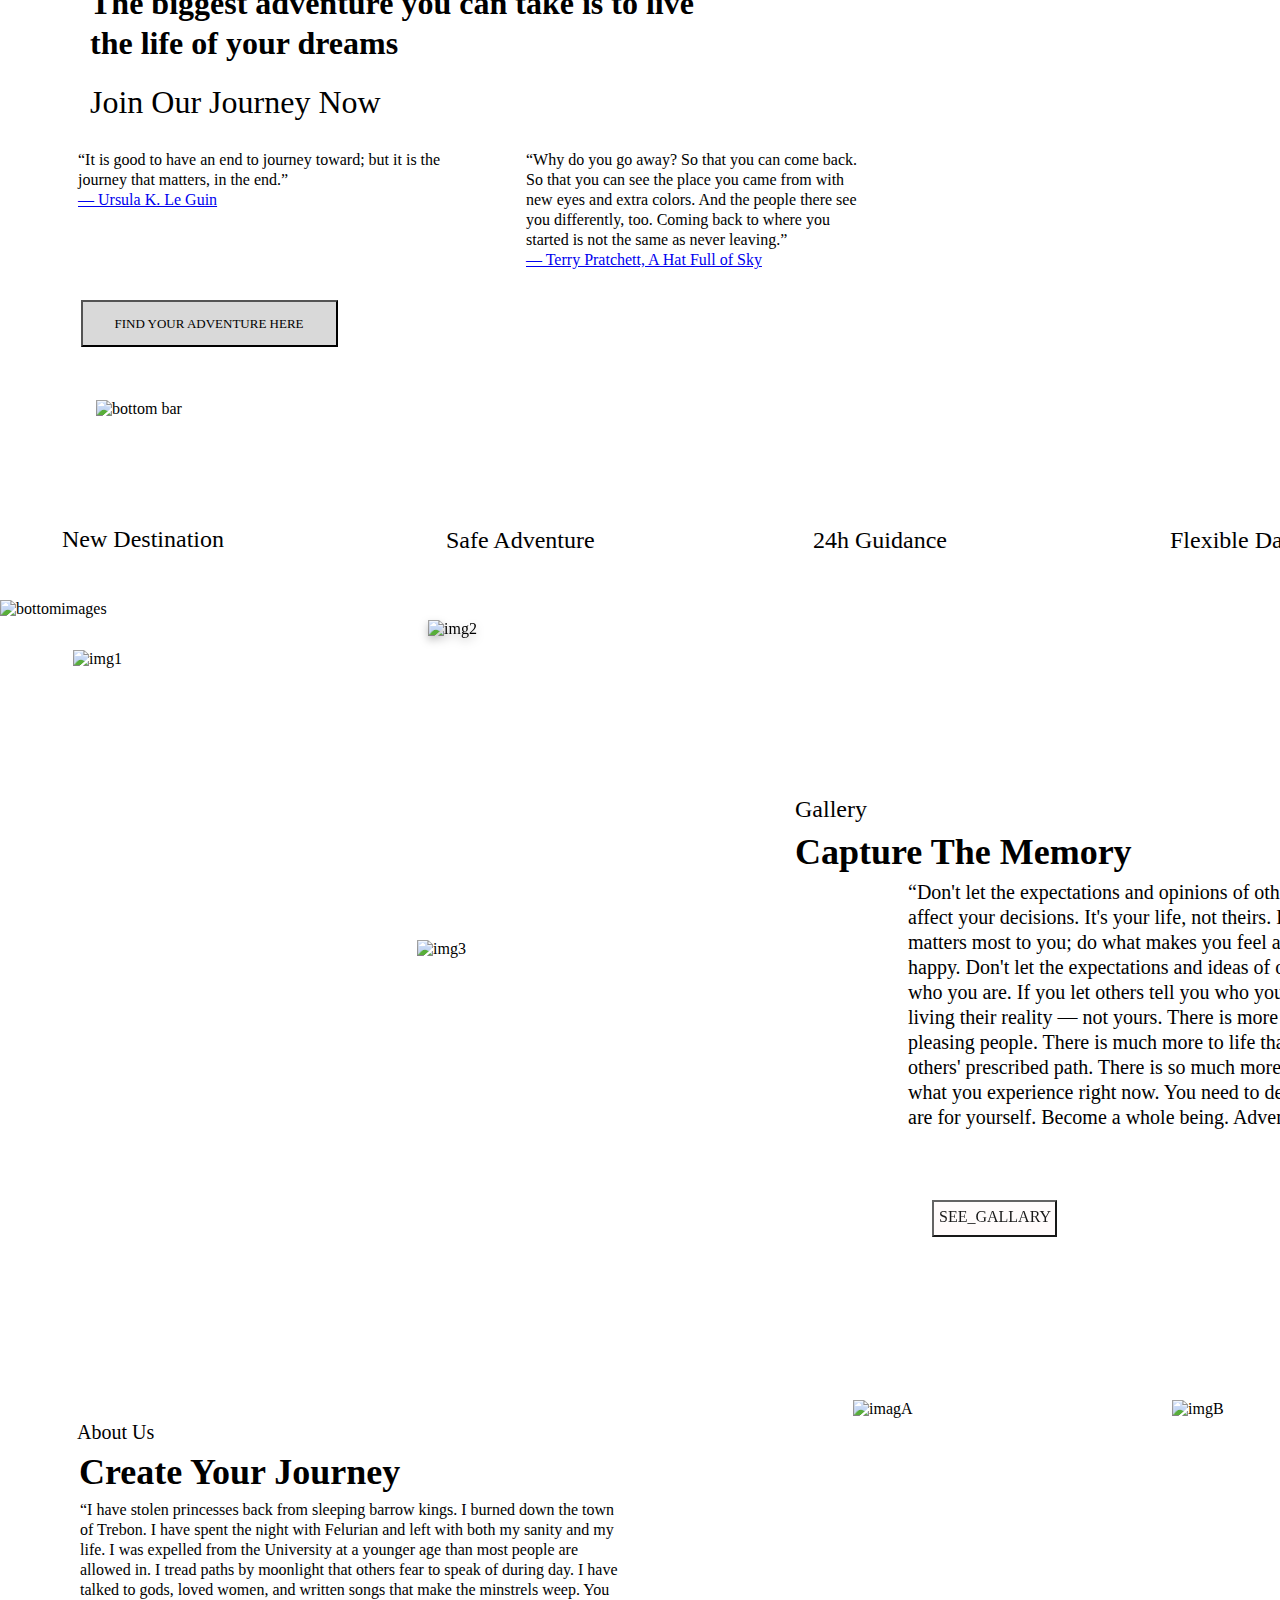
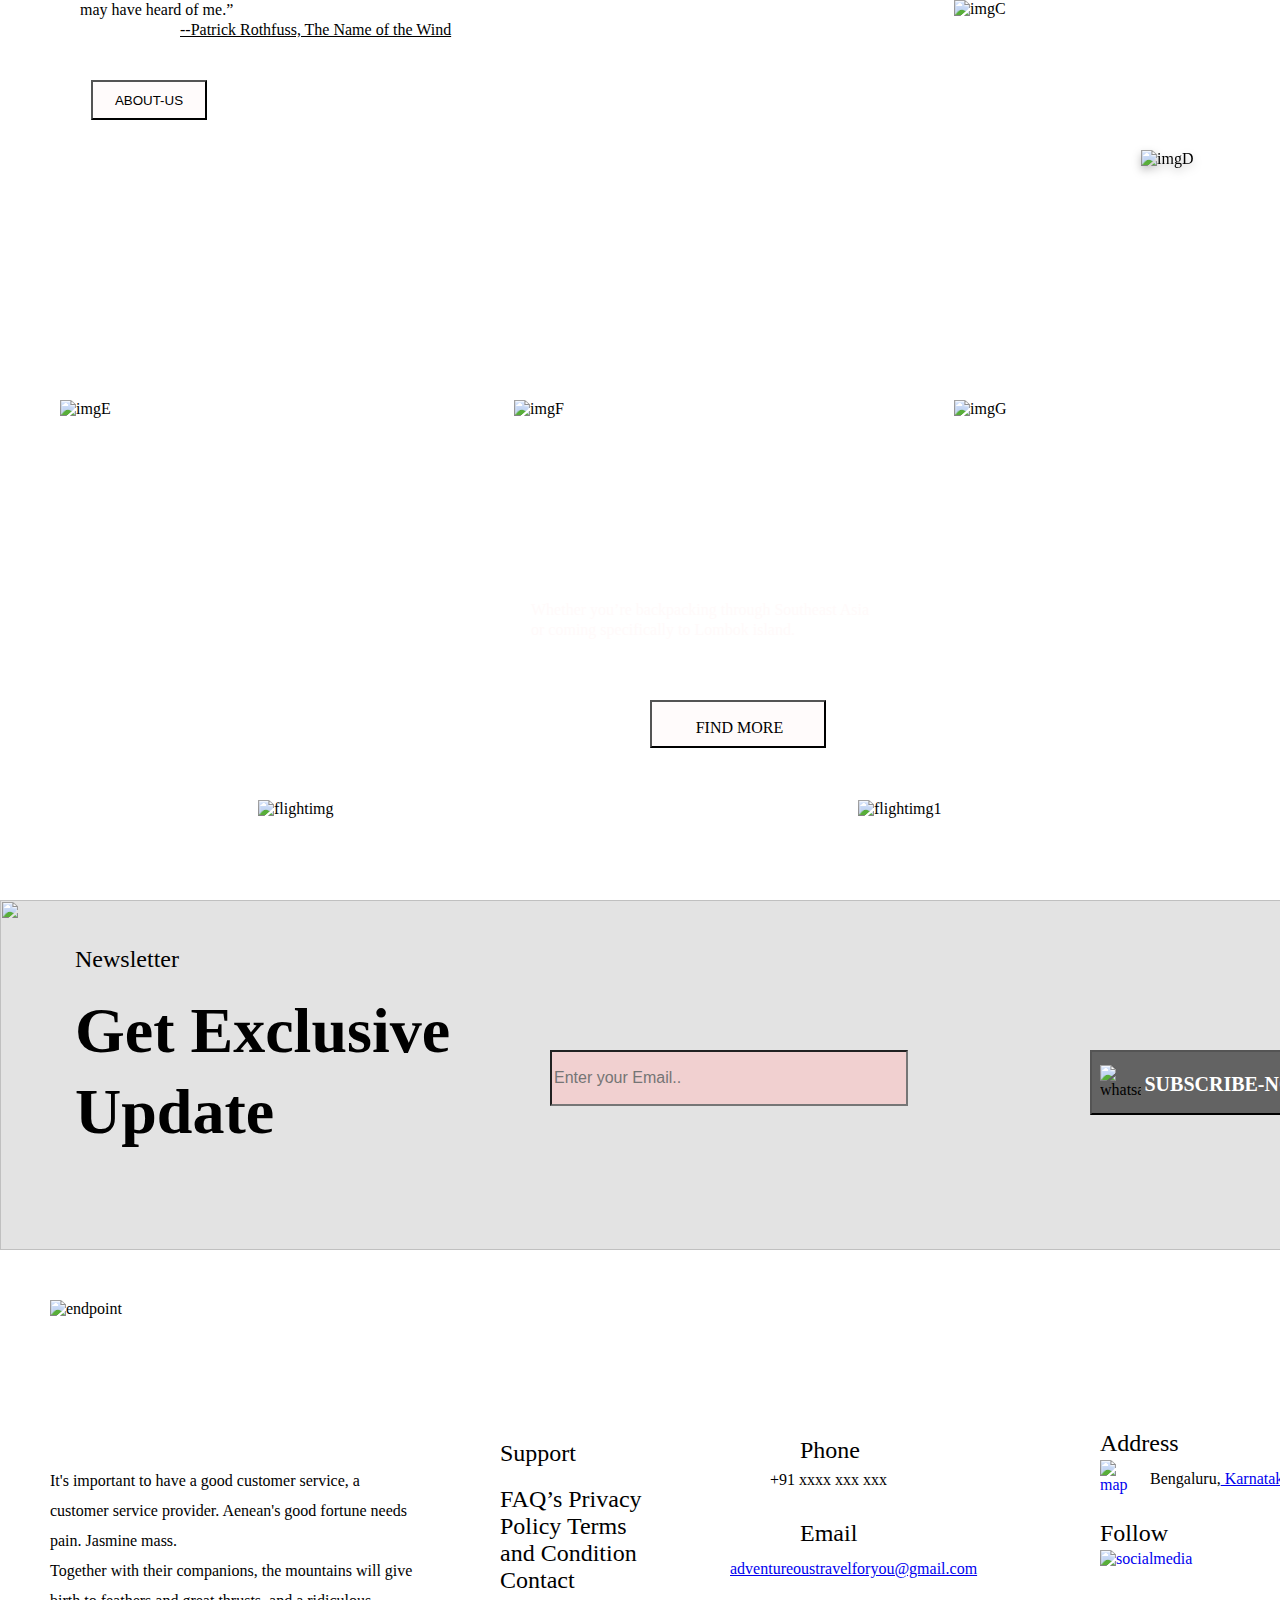
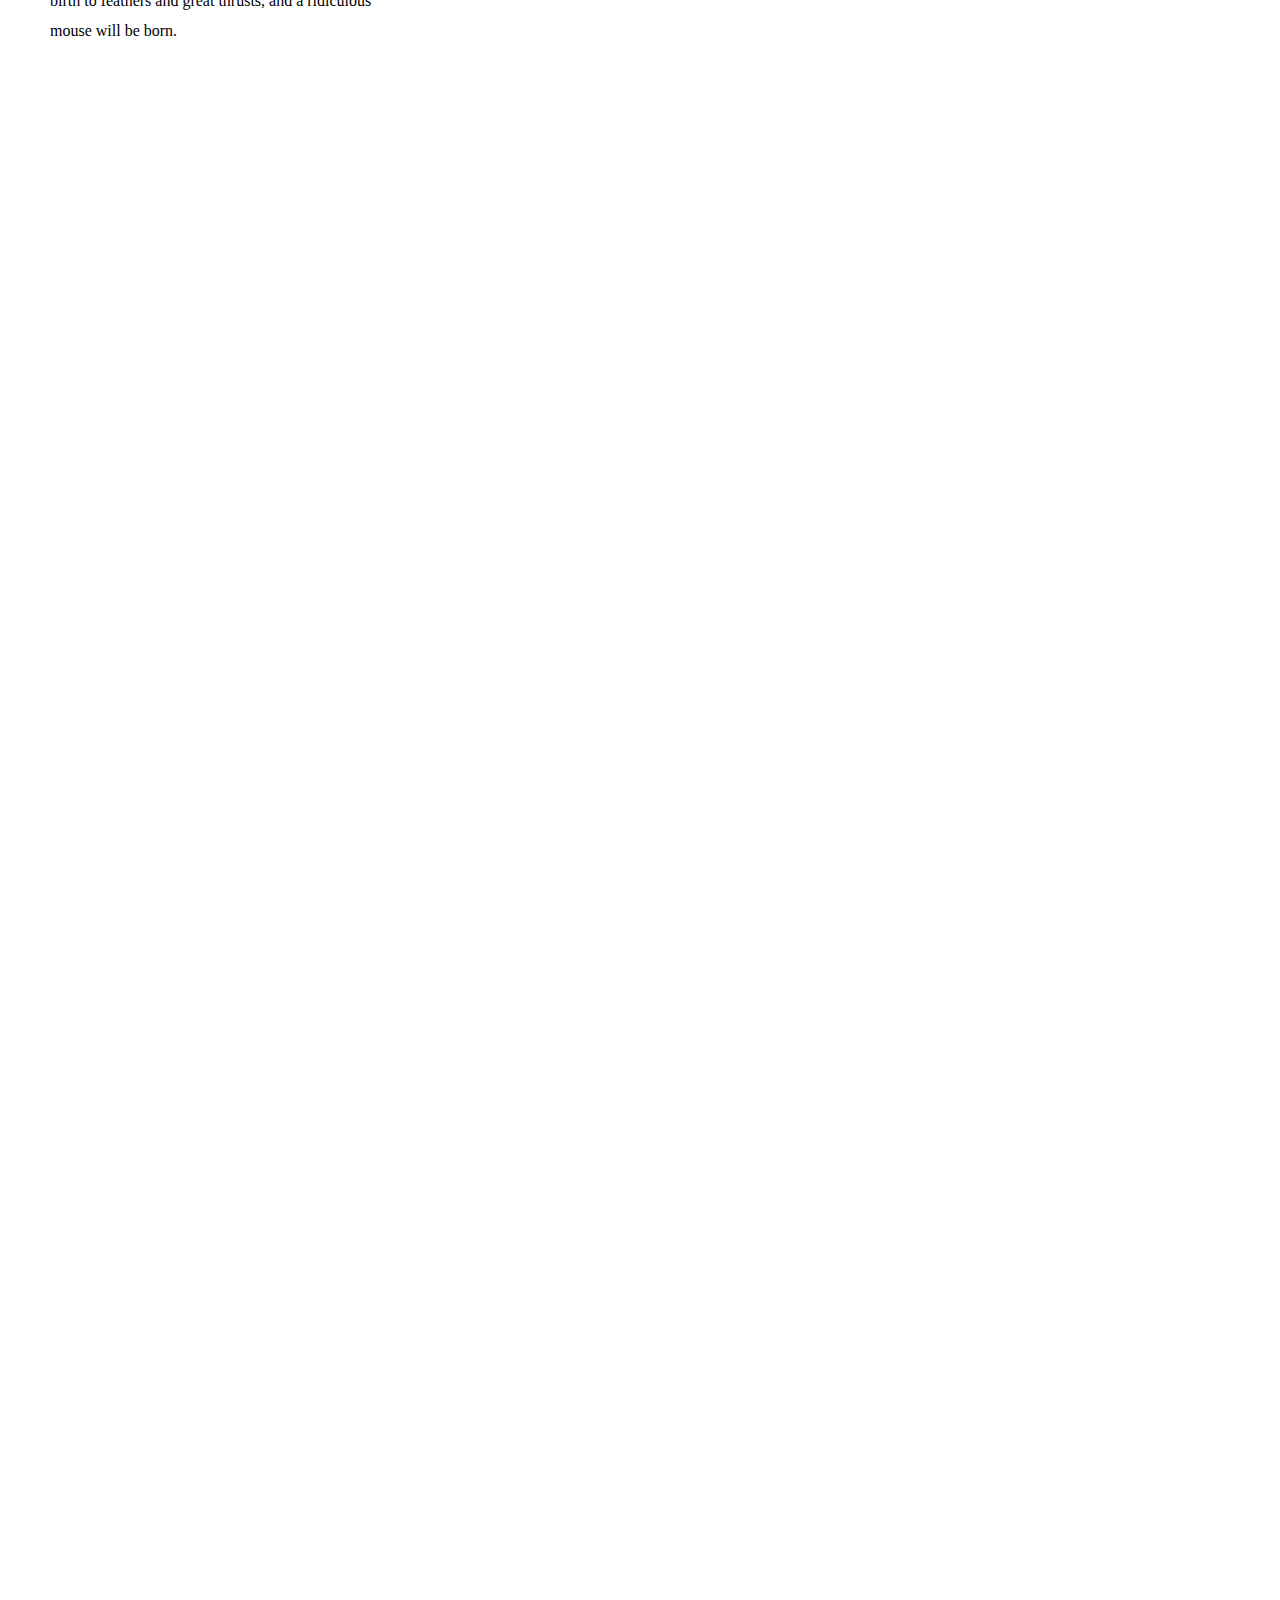
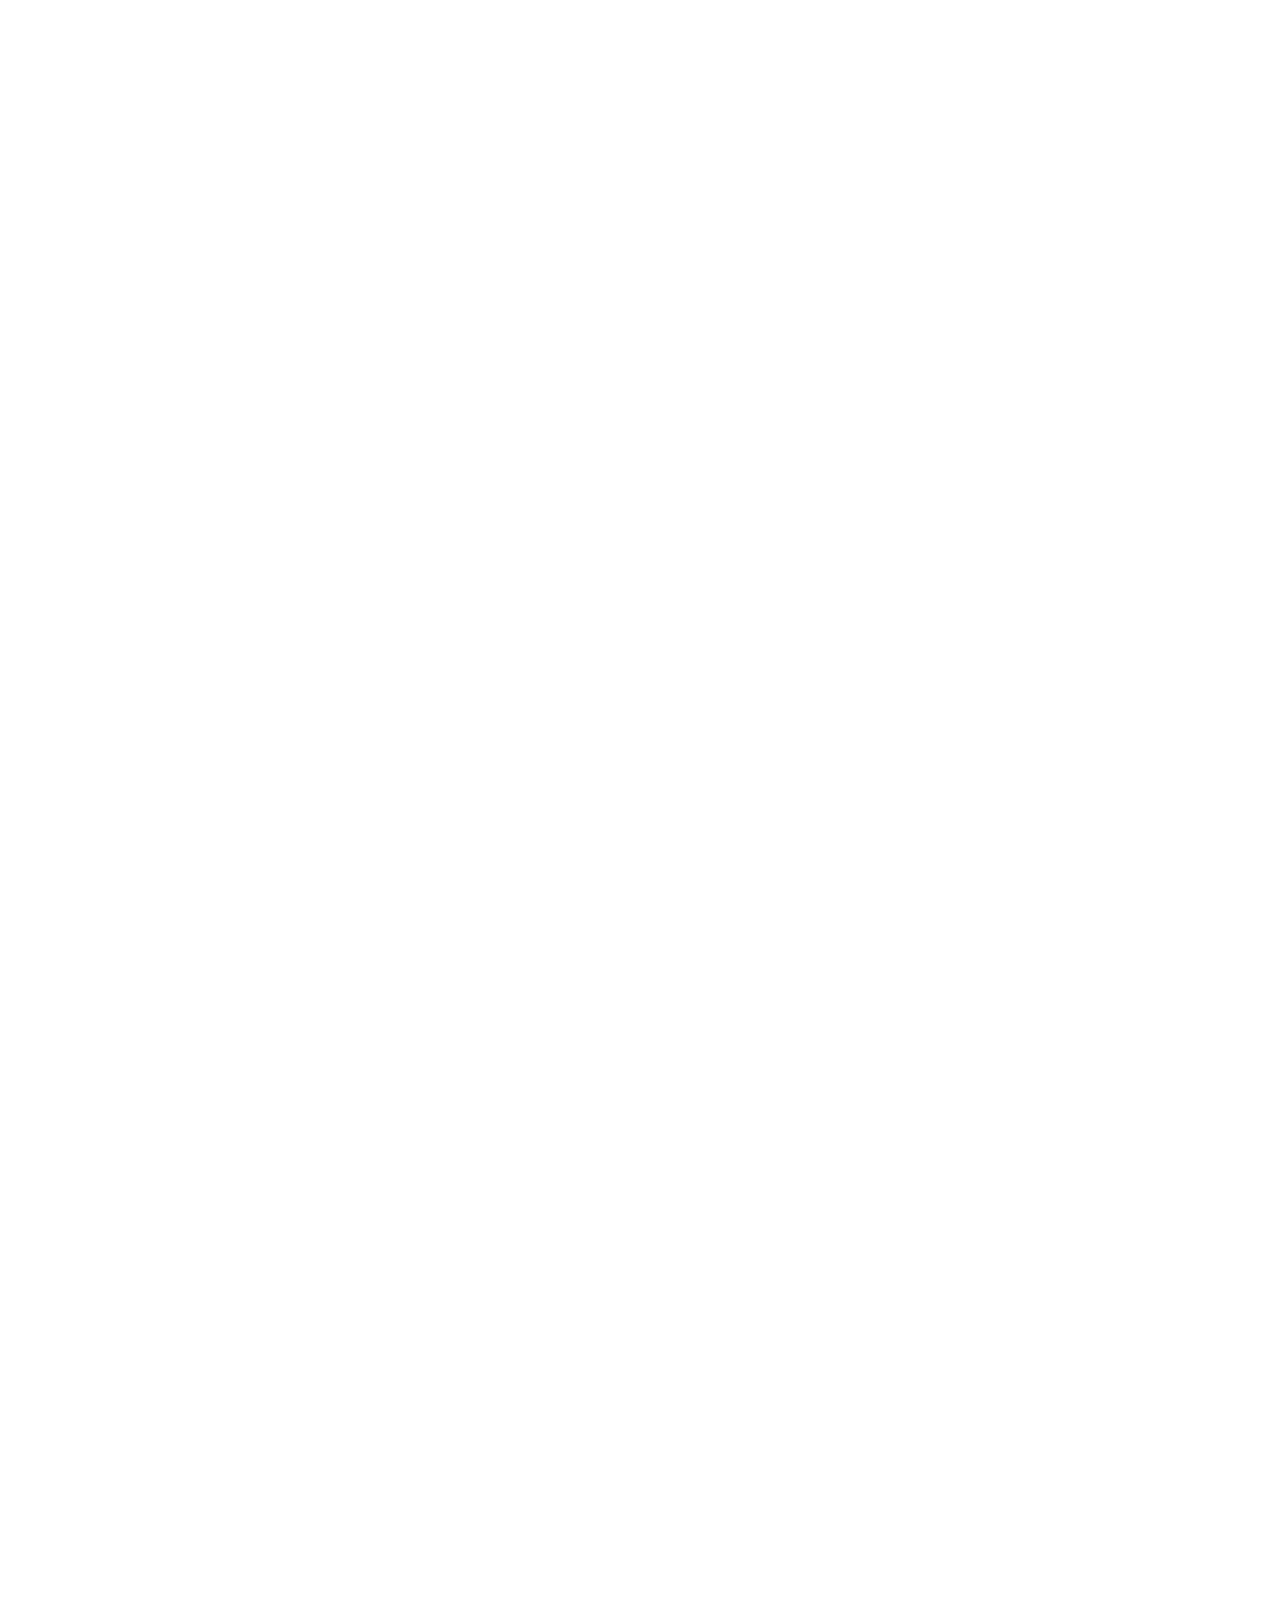
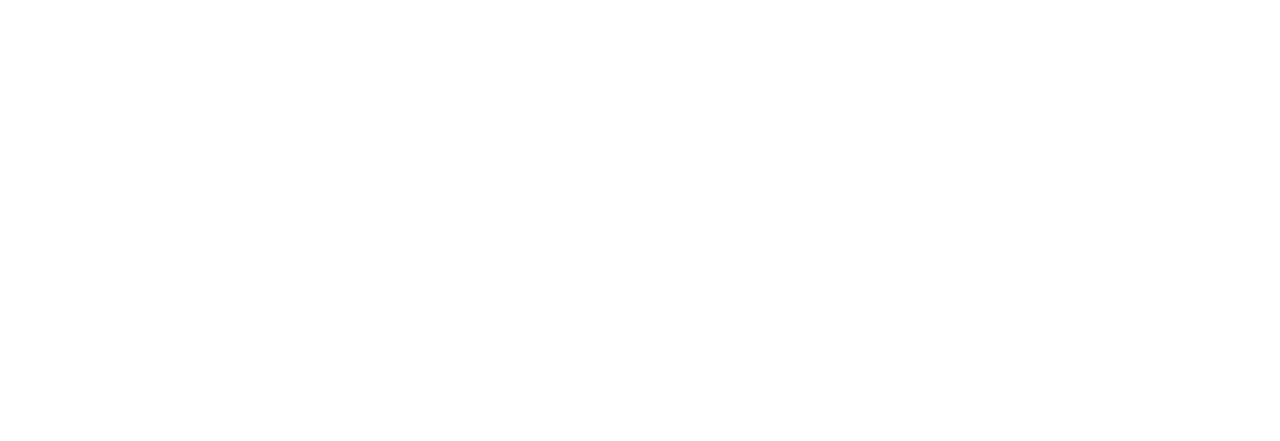
==== commit 3aa675a0: "Update index.html" ====
--- a/index.html
+++ b/index.html
@@ -5,11 +5,11 @@
      <link rel="stylesheet" type="text/css" href="style.css">
     </head>
      <div class="back">
-        <img src="C:\Users\yasha\Downloads\tie project\tie project\images\trekking-hiking-FB 1.svg" alt="background" />
+        <img src="C:\Users\TEJAS A M\Downloads\WEB-TEMPLET-FOR-ADVENTURE-TRAVEL-main (1)\WEB-TEMPLET-FOR-ADVENTURE-TRAVEL-main\images\trekking-hiking-FB 1.svg" alt="background" />
     </div>
      <body>
         <nav id="HOME">
-            <img src="C:\Users\yasha\Downloads\tie project\tie project\images\Screenshot (51) 1(1).svg" alt="logo" />
+            <img src="C:\Users\TEJAS A M\Downloads\WEB-TEMPLET-FOR-ADVENTURE-TRAVEL-main (1)\WEB-TEMPLET-FOR-ADVENTURE-TRAVEL-main\images\Rectangle 7.svg" alt="logo" />
             <h2 class="A">ADVANTURE<br>TRAVEL</br></h2>
             <ul>
                 <li><a href="#HOME">HOME</a></li>
@@ -22,7 +22,7 @@
          <div class="C"><a href="signupindex.html">SIGNUP</a></div>
 
       <div class="mid">
-        <img src="C:\Users\yasha\Downloads\tie project\tie project\images\black-planet-surface-1920 1.svg" alt="black"/>
+        <img src="C:\Users\TEJAS A M\Downloads\WEB-TEMPLET-FOR-ADVENTURE-TRAVEL-main (1)\WEB-TEMPLET-FOR-ADVENTURE-TRAVEL-main\images\black-planet-surface-1920 1.svg" alt="black"/>
         <div class="D"><p>Explore the World with 'Travel Around Everywhere'!</p></div>
         <div class="E"> 
          <button type="button"><a href="https://www.google.com/search?client=firefox-b-d&q=karnataka+travel+contact+number">CONTACTUS</a></button>
@@ -33,21 +33,21 @@
              or an exotic getaway.</P></div>
       </div>
       <section class="F">
-        <img src="C:\Users\yasha\Downloads\tie project\tie project\images\91JuTaUSKaMh2yjB1C4A_IMG_9284 1.svg" alt="image"/>
+        <img src="C:\Users\TEJAS A M\Downloads\WEB-TEMPLET-FOR-ADVENTURE-TRAVEL-main (1)\WEB-TEMPLET-FOR-ADVENTURE-TRAVEL-main\images\91JuTaUSKaMh2yjB1C4A_IMG_9284 1.svg" alt="image"/>
         <h1 id="ACTIVITY">Hiking</h1>
         <p>It is important to take care of the patient, the patient will be 
           followed by the patient, but it will happen at the same time as
            labor and pain.</p>
     </section>
      <section class="G">
-      <img src="C:\Users\yasha\Downloads\tie project\tie project\images\photo-1611223157502-18a03c59a4d9 1.svg" alt="images"/>
+      <img src="C:\Users\TEJAS A M\Downloads\WEB-TEMPLET-FOR-ADVENTURE-TRAVEL-main (1)\WEB-TEMPLET-FOR-ADVENTURE-TRAVEL-main\images\photo-1611223157502-18a03c59a4d9 1.svg" alt="images"/>
        <h1>Camping</h1>
        <p>He was to take care of the sick, and the sick to follow the sick,
          but at the same time with labor and pain</p>
 
      </section>
      <div class ="H">
-      <img src="C:\Users\yasha\Downloads\tie project\tie project\images\png-clipart-quotation-mark-font-awesome-computer-icons-right-to-quote-double-quotes-text-logo-removebg-preview 1.svg" 
+      <img src="C:\Users\TEJAS A M\Downloads\WEB-TEMPLET-FOR-ADVENTURE-TRAVEL-main (1)\WEB-TEMPLET-FOR-ADVENTURE-TRAVEL-main\images\png-clipart-quotation-mark-font-awesome-computer-icons-right-to-quote-double-quotes-text-logo-removebg-preview 1.svg" 
             alt="symbol">
             <h4>The biggest adventure you can take is to live the life of your dreams</h4>
             <p>Join Our Journey Now</p>
@@ -55,28 +55,28 @@
             <br><a href="https://www.goodreads.com/work/quotes/817527"> ― Ursula K. Le Guin</a></p1>
             <p2>“Why do you go away? So that you can come back. So that you can see the place you came from with new eyes and extra colors. And the people there see you differently, too. Coming back to where you started is not the same as never leaving.”
               <br> <a href="https://www.goodreads.com/work/quotes/2889659">― Terry Pratchett, A Hat Full of Sky</a></p2>
-              <div class="sideimage"><img src="C:\Users\yasha\Downloads\tie project\tie project\images\e22e23dfd38ff087aaedfa3ccce2a0b4 1.svg" alt="sideimage"/></div>
+              <div class="sideimage"><img src="C:\Users\TEJAS A M\Downloads\WEB-TEMPLET-FOR-ADVENTURE-TRAVEL-main (1)\WEB-TEMPLET-FOR-ADVENTURE-TRAVEL-main\images\e22e23dfd38ff087aaedfa3ccce2a0b4 1.svg" alt="sideimage"/></div>
               <button type="button">
                 <a href="https://www.tourmyindia.com/states/karnataka/adventure-tourism.html"> FIND YOUR ADVENTURE HERE</a>
               </button>
         </div>
         <section class="bottom">
-          <img src="C:\Users\yasha\Downloads\tie project\tie project\images\Frame 1.svg" alt="bottom bar"/>
+          <img src="C:\Users\TEJAS A M\Downloads\WEB-TEMPLET-FOR-ADVENTURE-TRAVEL-main (1)\WEB-TEMPLET-FOR-ADVENTURE-TRAVEL-main\images\Frame 1.svg" alt="bottom bar"/>
           <p id="PAGE">New Destination</p>
           <p1>Safe Adventure</p1>
           <p2>24h Guidance</p2>
           <p3>Flexible Date</p3>
           <div class="imagebot">
-            <img src="C:\Users\yasha\Downloads\tie project\tie project\images\200868-nature-landscape-river-waterfall-mountain 1.svg" 
+            <img src="C:\Users\TEJAS A M\Downloads\WEB-TEMPLET-FOR-ADVENTURE-TRAVEL-main (1)\WEB-TEMPLET-FOR-ADVENTURE-TRAVEL-main\images\200868-nature-landscape-river-waterfall-mountain 1.svg" 
             alt="bottomimages"/>
             <div class="img1">
               <img src="C:\Users\yasha\Downloads\tie project\tie project\images\young-woman-by-the-lake-in-obersee-e1622437991907 3.svg" alt="img1"/>
             </div>
             <div class="img2">
-              <img src="C:\Users\yasha\Downloads\tie project\tie project\images\traveler-near-waterfall-1024x682 1.svg" alt="img2">
+              <img src="C:\Users\TEJAS A M\Downloads\WEB-TEMPLET-FOR-ADVENTURE-TRAVEL-main (1)\WEB-TEMPLET-FOR-ADVENTURE-TRAVEL-main\images\traveler-near-waterfall-1024x682 1.svg" alt="img2">
             </div>
             <div class="img3">
-              <img src="C:\Users\yasha\Downloads\tie project\tie project\images\young-woman-by-the-lake-in-obersee-e1622437991907 1.svg"alt="img3"/>
+              <img src="C:\Users\TEJAS A M\Downloads\WEB-TEMPLET-FOR-ADVENTURE-TRAVEL-main (1)\WEB-TEMPLET-FOR-ADVENTURE-TRAVEL-main\images\young-woman-by-the-lake-in-obersee-e1622437991907 1.svg"alt="img3"/>
             </div>
             <p>Gallery</p>
             <p1>Capture The Memory</p1>
@@ -111,29 +111,29 @@
                 <a>ABOUT-US</a>
               </button>
               <div class="imgA">
-              <img src="C:\Users\yasha\Downloads\tie project\tie project\images\hike-in-mountains-1-e1622438029360 1.svg" alt="imagA"/>
+              <img src="C:\Users\TEJAS A M\Downloads\WEB-TEMPLET-FOR-ADVENTURE-TRAVEL-main (1)\WEB-TEMPLET-FOR-ADVENTURE-TRAVEL-main\images\hike-in-mountains-1-e1622438029360 1.svg" alt="imagA"/>
             </div>
             <div class="imgB">
-              <img src="C:\Users\yasha\Downloads\tie project\tie project\images\rear-view-of-man-with-backpack-standing-in-mountain-landscape 1.svg" alt="imgB"/>
+              <img src="C:\Users\TEJAS A M\Downloads\WEB-TEMPLET-FOR-ADVENTURE-TRAVEL-main (1)\WEB-TEMPLET-FOR-ADVENTURE-TRAVEL-main\images\rear-view-of-man-with-backpack-standing-in-mountain-landscape 1.svg" alt="imgB"/>
             </div>
             <div class="imgC">
-              <img src="C:\Users\yasha\Downloads\tie project\tie project\images\rear-view-of-young-woman-standing-on-tropical-beach-travel-summer--e1622438060210 2.svg" alt="imgC"/>
+              <img src="C:\Users\TEJAS A M\Downloads\WEB-TEMPLET-FOR-ADVENTURE-TRAVEL-main (1)\WEB-TEMPLET-FOR-ADVENTURE-TRAVEL-main\images\rear-view-of-young-woman-standing-on-tropical-beach-travel-summer--e1622438060210 2.svg" alt="imgC"/>
             </div>
             <div class="imgD">
-              <img src="C:\Users\yasha\Downloads\tie project\tie project\images\rear-view-of-young-woman-standing-on-tropical-beach-travel-summer--e1622438060210 1.svg" alt="imgD"/>
+              <img src="C:\Users\TEJAS A M\Downloads\WEB-TEMPLET-FOR-ADVENTURE-TRAVEL-main (1)\WEB-TEMPLET-FOR-ADVENTURE-TRAVEL-main\images\rear-view-of-young-woman-standing-on-tropical-beach-travel-summer--e1622438060210 1.svg" alt="imgD"/>
             </div>
                <div class="imgE">
-                <img src="C:\Users\yasha\Downloads\tie project\tie project\images\bali 1.svg" alt="imgE"/>
+                <img src="C:\Users\TEJAS A M\Downloads\WEB-TEMPLET-FOR-ADVENTURE-TRAVEL-main (1)\WEB-TEMPLET-FOR-ADVENTURE-TRAVEL-main\images\bali 1.svg" alt="imgE"/>
                 <p>Bali Adventure</p>
                 <p1>“Bali is more than a place. It’s a mood, it’s magical. It’s a tropical state of mind.”</p1>
                </div>
                <div class="imgF">
-                <img src="C:\Users\yasha\Downloads\tie project\tie project\images\2017-08-01-post-59801768aa811 1.svg" alt="imgF"/>
+                <img src="C:\Users\TEJAS A M\Downloads\WEB-TEMPLET-FOR-ADVENTURE-TRAVEL-main (1)\WEB-TEMPLET-FOR-ADVENTURE-TRAVEL-main\images\2017-08-01-post-59801768aa811 1.svg" alt="imgF"/>
                 <p>Lost in Lombok</p>
                 <p1>Whether you’re backpacking through Southeast Asia or coming specifically to Lombok island.</p1>
                </div>
                <div class="imgG">
-                <img src="C:\Users\yasha\Downloads\tie project\tie project\images\L1030295 1.svg" alt="imgG"/>
+                <img src="C:\Users\TEJAS A M\Downloads\WEB-TEMPLET-FOR-ADVENTURE-TRAVEL-main (1)\WEB-TEMPLET-FOR-ADVENTURE-TRAVEL-main\images\L1030295 1.svg" alt="imgG"/>
                 <p>Borneo Tour</p>
                 <p1>“To fall in love with God is the greatest romance; 
                   to seek him the greatest adventure; to find him, 
@@ -145,10 +145,10 @@
                </div>
               </div>
         <div class="endpage">
-          <img src="C:\Users\yasha\Downloads\tie project\tie project\images\partner-1 (1) 1.svg" alt="flightimg">
+          <img src="C:\Users\TEJAS A M\Downloads\WEB-TEMPLET-FOR-ADVENTURE-TRAVEL-main (1)\WEB-TEMPLET-FOR-ADVENTURE-TRAVEL-main\images\partner-1 (1) 1.svg" alt="flightimg">
         </div>
         <div class="endpage1">
-          <img src="C:\Users\yasha\Downloads\tie project\tie project\images\partner-4 1.svg" alt="flightimg1">
+          <img src="C:\Users\TEJAS A M\Downloads\WEB-TEMPLET-FOR-ADVENTURE-TRAVEL-main (1)\WEB-TEMPLET-FOR-ADVENTURE-TRAVEL-main\images\partner-4 1.svg" alt="flightimg1">
         </div>
         <div class="solidblock">
           <img src="C:\Users\yasha\Downloads\tie project\tie project\images\Rectangle 1.svg" alt="">
@@ -162,10 +162,10 @@
           <p1>SUBSCRIBE-NOW</p>
 
         </button>
-        <img src="images/th-removebg-preview 1.svg" alt="whatsapp"/>
+        <img src="C:\Users\TEJAS A M\Downloads\WEB-TEMPLET-FOR-ADVENTURE-TRAVEL-main (1)\WEB-TEMPLET-FOR-ADVENTURE-TRAVEL-main\images\th-removebg-preview 1.svg" alt="whatsapp"/>
       </div>
       <div class="endposter">
-        <img src="images/Rectangle 7.svg" alt="endpoint"/>
+        <img src="C:\Users\TEJAS A M\Downloads\WEB-TEMPLET-FOR-ADVENTURE-TRAVEL-main (1)\WEB-TEMPLET-FOR-ADVENTURE-TRAVEL-main\images\Rectangle 7.svg" alt="endpoint"/>
         <p>
         It's important to have a good customer service, 
           a customer service provider.
@@ -193,13 +193,13 @@
               <p5>Address</p5>
               <p6>Bengaluru,<a href="https://www.google.com/maps/place/Karnataka/@15.0360956,76.3208479,7z/data=!3m1!4b1!4m6!3m5!1s0x3ba35a4c37bf488f:0x41f1d28cd1757cd5!8m2!3d15.3172775!4d75.7138884!16zL20vMDQ5bHI?entry=ttu"> Karnataka</a></p6>
               <div class="map">
-               <a href="https://maps.google.com/" ><img src="C:\Users\yasha\Downloads\tie project\tie project\images\google-maps-png-2 1.svg" alt="map"></a>
+               <a href="https://maps.google.com/" ><img src="C:\Users\TEJAS A M\Downloads\WEB-TEMPLET-FOR-ADVENTURE-TRAVEL-main (1)\WEB-TEMPLET-FOR-ADVENTURE-TRAVEL-main\images\google-maps-png-2 1.svg" alt="map"></a>
               </div>
               <p7>Follow</p7>
               <div class="socialmedia">
-                <a href="https://www.instagram.com/travel_karnataka/?hl=en"><img src="C:\Users\yasha\Downloads\tie project\tie project\images\th (1) 1.svg" alt="socialmedia"/></a>
+                <a href="https://www.instagram.com/travel_karnataka/?hl=en"><img src="C:\Users\TEJAS A M\Downloads\WEB-TEMPLET-FOR-ADVENTURE-TRAVEL-main (1)\WEB-TEMPLET-FOR-ADVENTURE-TRAVEL-main\images\th (1) 1.svg" alt="socialmedia"/></a>
               </div>
       </div>
      </section>
     </body>
-</html>+</html>
